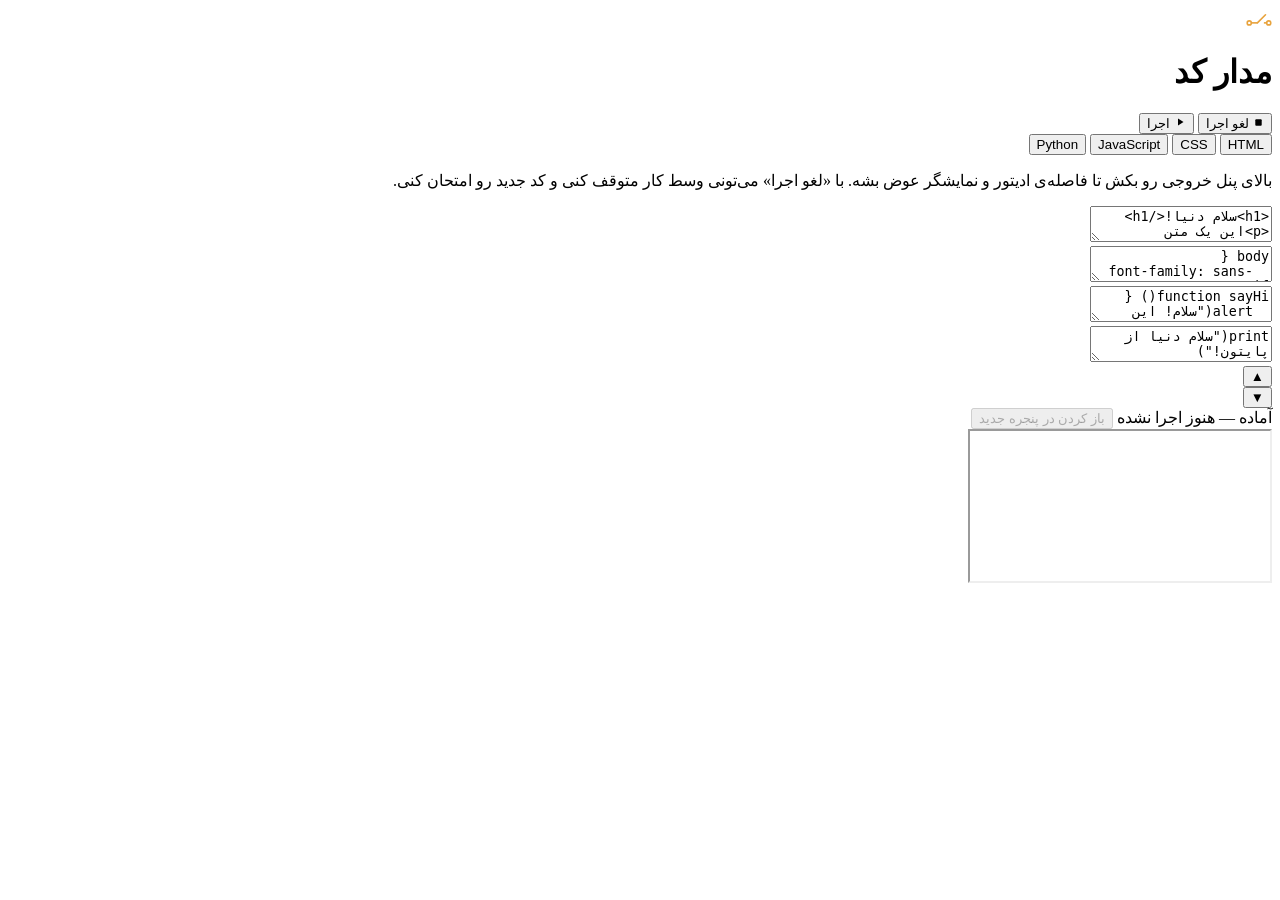
==== index.html @ 6c0ce235 "Update index.html" ====
<!DOCTYPE html>
<html lang="fa" dir="rtl">
<head>
<meta charset="UTF-8">
<meta name="viewport" content="width=device-width, initial-scale=1.0">
<title> Void Code </title>
<link rel="preconnect" href="https://fonts.googleapis.com">
<link rel="preconnect" href="https://fonts.gstatic.com" crossorigin>
<link href="https://fonts.googleapis.com/css2?family=Vazirmatn:wght@400;600;700&family=JetBrains+Mono:wght@400;600;700&display=swap" rel="stylesheet">
<link rel="stylesheet" href="style.css">
</head>
<body>
<div class="app">

  <div class="topbar">
    <div class="brand">
      <svg width="26" height="20" viewBox="0 0 32 20" fill="none" xmlns="http://www.w3.org/2000/svg">
        <circle cx="4" cy="16" r="2.5" stroke="#e8a33d" stroke-width="2"/>
        <circle cx="28" cy="16" r="2.5" stroke="#e8a33d" stroke-width="2"/>
        <line x1="6.5" y1="16" x2="14" y2="16" stroke="#e8a33d" stroke-width="2"/>
        <line x1="22" y1="16" x2="25.5" y2="16" stroke="#e8a33d" stroke-width="2"/>
        <line x1="14" y1="16" x2="24" y2="6" stroke="#e8a33d" stroke-width="2" stroke-linecap="round"/>
      </svg>
      <h1>مدار کد</h1>
    </div>
    <div class="actions">
      <button class="cancel-btn" id="cancelBtn">
        <svg width="11" height="11" viewBox="0 0 24 24" fill="currentColor"><rect x="5" y="5" width="14" height="14" rx="2"/></svg>
        لغو اجرا
      </button>
      <button class="run-btn" id="runBtn">
        <svg width="12" height="12" viewBox="0 0 24 24" fill="currentColor"><path d="M8 5v14l11-7z"/></svg>
        اجرا
      </button>
    </div>
  </div>

  <div class="layout">

    <div class="rail" id="rail">
      <button class="rail-tab active" data-lang="html">
        <span class="dot" id="dot-html"></span> HTML
      </button>
      <button class="rail-tab" data-lang="css">
        <span class="dot" id="dot-css"></span> CSS
      </button>
      <button class="rail-tab" data-lang="js">
        <span class="dot" id="dot-js"></span> JavaScript
      </button>
      <button class="rail-tab" data-lang="python">
        <span class="dot" id="dot-python"></span> Python
      </button>
      <p class="rail-note">بالای پنل خروجی رو بکش تا فاصله‌ی ادیتور و نمایشگر عوض بشه. با «لغو اجرا» می‌تونی وسط کار متوقف کنی و کد جدید رو امتحان کنی.</p>
    </div>

    <div class="workspace">

      <div class="editor-region">
        <div class="editor-pane active" id="pane-html">
          <textarea class="code-input" id="editor-html" spellcheck="false">&lt;h1&gt;سلام دنیا!&lt;/h1&gt;
&lt;p&gt;این یک متن نمونه‌ست.&lt;/p&gt;
&lt;button onclick="sayHi()"&gt;کلیک کن&lt;/button&gt;</textarea>
        </div>

        <div class="editor-pane" id="pane-css">
          <textarea class="code-input" id="editor-css" spellcheck="false">body {
  font-family: sans-serif;
  background: #f4f4fb;
  color: #22223b;
  padding: 24px;
  text-align: center;
}
h1 { color: #e8a33d; }
button {
  background: #e8a33d;
  color: #1a1305;
  border: none;
  padding: 10px 20px;
  border-radius: 6px;
  cursor: pointer;
  font-weight: bold;
}</textarea>
        </div>

        <div class="editor-pane" id="pane-js">
          <textarea class="code-input" id="editor-js" spellcheck="false">function sayHi() {
  alert("سلام! این پیام از جاوااسکریپت اومد.");
}
console.log("صفحه لود شد");</textarea>
        </div>

        <div class="editor-pane" id="pane-python">
          <textarea class="code-input" id="editor-python" spellcheck="false">print("سلام دنیا از پایتون!")

for i in range(5):
    print("i =", i)</textarea>
        </div>
      </div>

      <div class="divider" id="divider">
        <button class="resize-step-btn" id="growOutputBtn" type="button" title="بزرگ‌تر کردن نمایشگر" aria-label="بزرگ‌تر کردن نمایشگر">▲</button>
        <div class="divider-hit" id="dividerHit"></div>
        <button class="resize-step-btn" id="shrinkOutputBtn" type="button" title="بزرگ‌تر کردن ادیتور" aria-label="بزرگ‌تر کردن ادیتور">▼</button>
      </div>

      <div class="output-region">
        <div class="output-header">
          <span class="status-label" id="statusLabel">
            <span class="dot" id="dot-status"></span> آماده — هنوز اجرا نشده
          </span>
          <button class="icon-btn" id="openWindowBtn" disabled>باز کردن در پنجره جدید</button>
        </div>
        <div class="output-body">
          <div class="placeholder" id="placeholder"></div>
          <iframe class="preview-frame" id="previewFrame" sandbox="allow-scripts allow-modals allow-forms"></iframe>
          <div class="console-box" id="consoleBox"></div>
          <div class="error-list" id="errorList"></div>
        </div>
      </div>

    </div>

  </div>

</div>

<script src="script.js"></script>
</body>
</html>
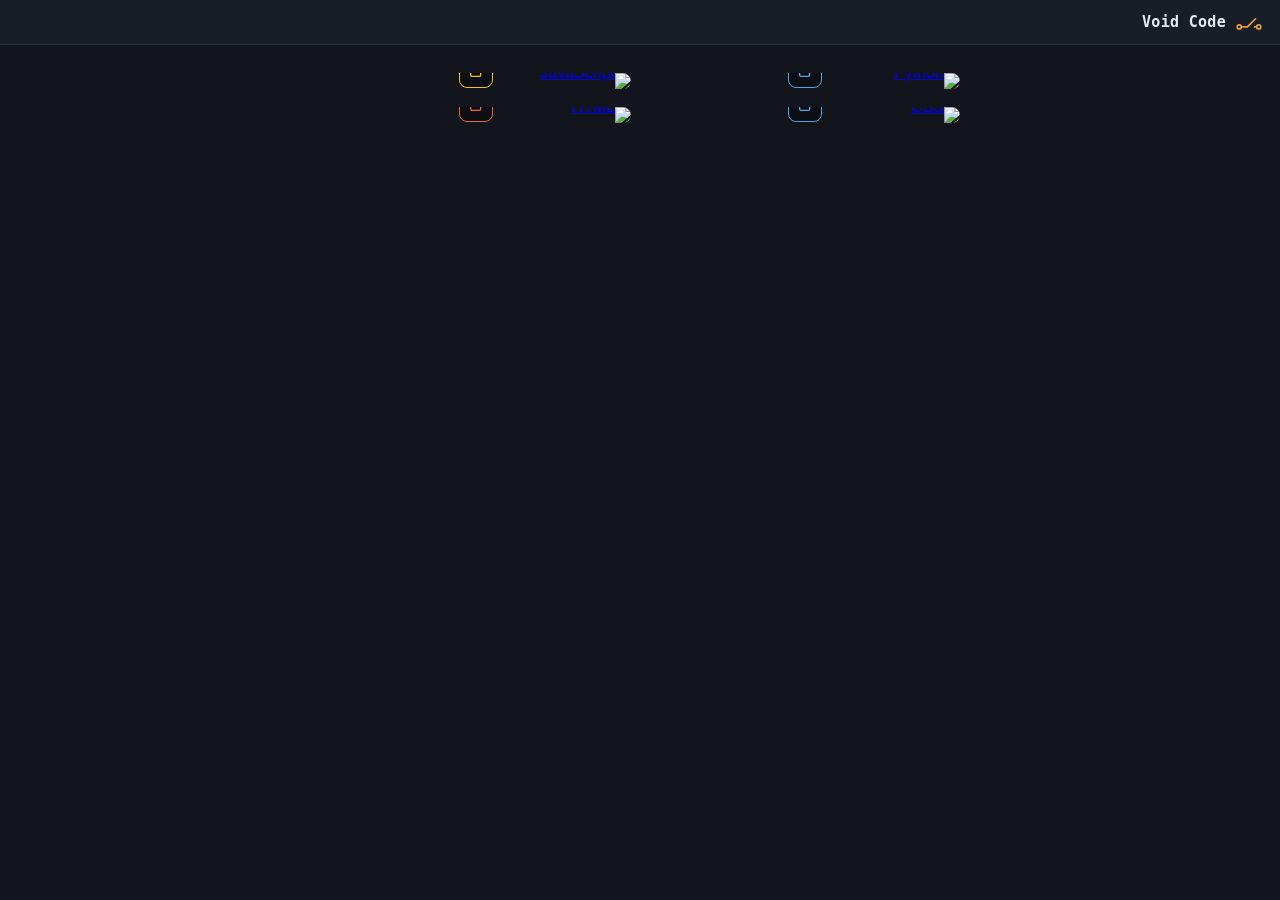
==== commit a6fc180c: "Add files via upload" ====
--- a/index.html
+++ b/index.html
@@ -3,14 +3,14 @@
 <head>
 <meta charset="UTF-8">
 <meta name="viewport" content="width=device-width, initial-scale=1.0">
-<title> Void Code </title>
+<title>Void Code</title>
 <link rel="preconnect" href="https://fonts.googleapis.com">
 <link rel="preconnect" href="https://fonts.gstatic.com" crossorigin>
 <link href="https://fonts.googleapis.com/css2?family=Vazirmatn:wght@400;600;700&family=JetBrains+Mono:wght@400;600;700&display=swap" rel="stylesheet">
 <link rel="stylesheet" href="style.css">
 </head>
 <body>
-<div class="app">
+<div class="app home-app">
 
   <div class="topbar">
     <div class="brand">
@@ -21,109 +21,44 @@
         <line x1="22" y1="16" x2="25.5" y2="16" stroke="#e8a33d" stroke-width="2"/>
         <line x1="14" y1="16" x2="24" y2="6" stroke="#e8a33d" stroke-width="2" stroke-linecap="round"/>
       </svg>
-      <h1>مدار کد</h1>
-    </div>
-    <div class="actions">
-      <button class="cancel-btn" id="cancelBtn">
-        <svg width="11" height="11" viewBox="0 0 24 24" fill="currentColor"><rect x="5" y="5" width="14" height="14" rx="2"/></svg>
-        لغو اجرا
-      </button>
-      <button class="run-btn" id="runBtn">
-        <svg width="12" height="12" viewBox="0 0 24 24" fill="currentColor"><path d="M8 5v14l11-7z"/></svg>
-        اجرا
-      </button>
+      <h1>Void Code</h1>
     </div>
   </div>
 
-  <div class="layout">
+  <div class="home-body">
+    <div class="lang-grid">
 
-    <div class="rail" id="rail">
-      <button class="rail-tab active" data-lang="html">
-        <span class="dot" id="dot-html"></span> HTML
-      </button>
-      <button class="rail-tab" data-lang="css">
-        <span class="dot" id="dot-css"></span> CSS
-      </button>
-      <button class="rail-tab" data-lang="js">
-        <span class="dot" id="dot-js"></span> JavaScript
-      </button>
-      <button class="rail-tab" data-lang="python">
-        <span class="dot" id="dot-python"></span> Python
-      </button>
-      <p class="rail-note">بالای پنل خروجی رو بکش تا فاصله‌ی ادیتور و نمایشگر عوض بشه. با «لغو اجرا» می‌تونی وسط کار متوقف کنی و کد جدید رو امتحان کنی.</p>
-    </div>
+      <a class="lang-card card-python" href="python.html" aria-label="شروع کدنویسی پایتون">
+        <img src="pic/python.png" alt="Python" loading="eager">
+        <span class="card-btn" aria-hidden="true">
+          <svg width="16" height="16" viewBox="0 0 24 24" fill="none"><path d="M14 4h6v6M20 4l-8 8M9 5H6a2 2 0 0 0-2 2v11a2 2 0 0 0 2 2h11a2 2 0 0 0 2-2v-3" stroke="currentColor" stroke-width="2" stroke-linecap="round" stroke-linejoin="round"/></svg>
+        </span>
+      </a>
 
-    <div class="workspace">
+      <a class="lang-card card-js" href="javascript.html" aria-label="شروع کدنویسی جاوااسکریپت">
+        <img src="pic/javascript.png" alt="JavaScript" loading="eager">
+        <span class="card-btn" aria-hidden="true">
+          <svg width="16" height="16" viewBox="0 0 24 24" fill="none"><path d="M14 4h6v6M20 4l-8 8M9 5H6a2 2 0 0 0-2 2v11a2 2 0 0 0 2 2h11a2 2 0 0 0 2-2v-3" stroke="currentColor" stroke-width="2" stroke-linecap="round" stroke-linejoin="round"/></svg>
+        </span>
+      </a>
 
-      <div class="editor-region">
-        <div class="editor-pane active" id="pane-html">
-          <textarea class="code-input" id="editor-html" spellcheck="false">&lt;h1&gt;سلام دنیا!&lt;/h1&gt;
-&lt;p&gt;این یک متن نمونه‌ست.&lt;/p&gt;
-&lt;button onclick="sayHi()"&gt;کلیک کن&lt;/button&gt;</textarea>
-        </div>
+      <a class="lang-card card-css" href="css.html" aria-label="شروع کدنویسی CSS">
+        <img src="pic/css.png" alt="CSS" loading="eager">
+        <span class="card-btn" aria-hidden="true">
+          <svg width="16" height="16" viewBox="0 0 24 24" fill="none"><path d="M14 4h6v6M20 4l-8 8M9 5H6a2 2 0 0 0-2 2v11a2 2 0 0 0 2 2h11a2 2 0 0 0 2-2v-3" stroke="currentColor" stroke-width="2" stroke-linecap="round" stroke-linejoin="round"/></svg>
+        </span>
+      </a>
 
-        <div class="editor-pane" id="pane-css">
-          <textarea class="code-input" id="editor-css" spellcheck="false">body {
-  font-family: sans-serif;
-  background: #f4f4fb;
-  color: #22223b;
-  padding: 24px;
-  text-align: center;
-}
-h1 { color: #e8a33d; }
-button {
-  background: #e8a33d;
-  color: #1a1305;
-  border: none;
-  padding: 10px 20px;
-  border-radius: 6px;
-  cursor: pointer;
-  font-weight: bold;
-}</textarea>
-        </div>
-
-        <div class="editor-pane" id="pane-js">
-          <textarea class="code-input" id="editor-js" spellcheck="false">function sayHi() {
-  alert("سلام! این پیام از جاوااسکریپت اومد.");
-}
-console.log("صفحه لود شد");</textarea>
-        </div>
-
-        <div class="editor-pane" id="pane-python">
-          <textarea class="code-input" id="editor-python" spellcheck="false">print("سلام دنیا از پایتون!")
-
-for i in range(5):
-    print("i =", i)</textarea>
-        </div>
-      </div>
-
-      <div class="divider" id="divider">
-        <button class="resize-step-btn" id="growOutputBtn" type="button" title="بزرگ‌تر کردن نمایشگر" aria-label="بزرگ‌تر کردن نمایشگر">▲</button>
-        <div class="divider-hit" id="dividerHit"></div>
-        <button class="resize-step-btn" id="shrinkOutputBtn" type="button" title="بزرگ‌تر کردن ادیتور" aria-label="بزرگ‌تر کردن ادیتور">▼</button>
-      </div>
-
-      <div class="output-region">
-        <div class="output-header">
-          <span class="status-label" id="statusLabel">
-            <span class="dot" id="dot-status"></span> آماده — هنوز اجرا نشده
-          </span>
-          <button class="icon-btn" id="openWindowBtn" disabled>باز کردن در پنجره جدید</button>
-        </div>
-        <div class="output-body">
-          <div class="placeholder" id="placeholder"></div>
-          <iframe class="preview-frame" id="previewFrame" sandbox="allow-scripts allow-modals allow-forms"></iframe>
-          <div class="console-box" id="consoleBox"></div>
-          <div class="error-list" id="errorList"></div>
-        </div>
-      </div>
+      <a class="lang-card card-html" href="html.html" aria-label="شروع کدنویسی HTML">
+        <img src="pic/html.png" alt="HTML" loading="eager">
+        <span class="card-btn" aria-hidden="true">
+          <svg width="16" height="16" viewBox="0 0 24 24" fill="none"><path d="M14 4h6v6M20 4l-8 8M9 5H6a2 2 0 0 0-2 2v11a2 2 0 0 0 2 2h11a2 2 0 0 0 2-2v-3" stroke="currentColor" stroke-width="2" stroke-linecap="round" stroke-linejoin="round"/></svg>
+        </span>
+      </a>
 
     </div>
-
   </div>
 
 </div>
-
-<script src="script.js"></script>
 </body>
 </html>
--- a/style.css
+++ b/style.css
@@ -0,0 +1,464 @@
+/* ===== Tokens ===== */
+:root {
+  --bg: #12151c;
+  --panel: #191d27;
+  --panel-inset: #0d0f15;
+  --border: #2a3142;
+  --text: #e7eaf2;
+  --text-dim: #7c8494;
+  --accent: #e8a33d;
+  --accent-dim: #6b5730;
+  --live: #3ddc84;
+  --trip: #ff5c5c;
+  --font-ui: 'Vazirmatn', 'Segoe UI', Tahoma, sans-serif;
+  --font-mono: 'JetBrains Mono', 'Consolas', monospace;
+}
+
+* { box-sizing: border-box; }
+
+html, body {
+  margin: 0;
+  padding: 0;
+  height: 100%;
+  background: var(--bg);
+  color: var(--text);
+  font-family: var(--font-ui);
+  overflow: hidden;
+}
+
+button, input, textarea { font-family: inherit; }
+
+*:focus-visible {
+  outline: 2px solid var(--accent);
+  outline-offset: 2px;
+}
+*:focus:not(:focus-visible) { outline: none; }
+
+@media (prefers-reduced-motion: reduce) {
+  * { transition: none !important; animation: none !important; }
+}
+
+/* ===== App shell ===== */
+.app {
+  display: flex;
+  flex-direction: column;
+  height: 100vh;
+}
+
+/* ===== Top bar ===== */
+.topbar {
+  display: flex;
+  align-items: center;
+  justify-content: space-between;
+  padding: 12px 18px;
+  background: var(--panel);
+  border-bottom: 1px solid var(--border);
+  flex-shrink: 0;
+  gap: 12px;
+}
+
+.brand {
+  display: flex;
+  align-items: center;
+  gap: 10px;
+  min-width: 0;
+}
+
+.brand svg { flex-shrink: 0; }
+
+.brand h1 {
+  font-family: var(--font-mono);
+  font-size: 15px;
+  font-weight: 700;
+  letter-spacing: 0.02em;
+  margin: 0;
+  color: var(--text);
+  white-space: nowrap;
+}
+
+.actions {
+  display: flex;
+  align-items: center;
+  gap: 10px;
+  flex-shrink: 0;
+}
+
+.run-btn, .cancel-btn {
+  display: flex;
+  align-items: center;
+  gap: 8px;
+  border: none;
+  padding: 10px 20px;
+  border-radius: 6px;
+  font-family: var(--font-mono);
+  font-size: 13.5px;
+  font-weight: 700;
+  letter-spacing: 0.02em;
+  cursor: pointer;
+  white-space: nowrap;
+}
+
+.run-btn {
+  background: var(--accent);
+  color: #1a1305;
+  box-shadow: 0 1px 0 rgba(255,255,255,0.25) inset, 0 2px 6px rgba(232,163,61,0.25);
+  transition: transform 0.1s ease, box-shadow 0.15s ease;
+}
+
+.run-btn:hover { box-shadow: 0 1px 0 rgba(255,255,255,0.3) inset, 0 3px 10px rgba(232,163,61,0.4); }
+.run-btn:active { transform: translateY(1px); }
+
+.cancel-btn {
+  display: none;
+  background: transparent;
+  color: var(--trip);
+  border: 1px solid rgba(255,92,92,0.4);
+  transition: background 0.15s ease, transform 0.1s ease;
+}
+
+.cancel-btn.visible { display: flex; }
+.cancel-btn:hover { background: rgba(255,92,92,0.1); }
+.cancel-btn:active { transform: translateY(1px); }
+
+/* ===== Layout: rail + workspace ===== */
+.layout {
+  flex: 1;
+  display: flex;
+  min-height: 0;
+  overflow: hidden;
+}
+
+.dot {
+  width: 8px;
+  height: 8px;
+  border-radius: 50%;
+  background: var(--border);
+  flex-shrink: 0;
+  transition: background 0.2s ease, box-shadow 0.2s ease;
+}
+
+.dot.live { background: var(--live); box-shadow: 0 0 6px rgba(61,220,132,0.7); }
+.dot.trip { background: var(--trip); box-shadow: 0 0 6px rgba(255,92,92,0.7); }
+
+/* ===== Home button (top bar, returns to the language grid) ===== */
+.home-btn {
+  display: flex;
+  align-items: center;
+  justify-content: center;
+  width: 32px;
+  height: 32px;
+  flex-shrink: 0;
+  background: transparent;
+  border: 1px solid transparent;
+  border-radius: 6px;
+  cursor: pointer;
+  padding: 0;
+  transition: background 0.15s ease, border-color 0.15s ease;
+}
+
+.home-btn:hover { background: rgba(232,163,61,0.1); border-color: var(--accent-dim); }
+.home-btn:active { transform: translateY(1px); }
+
+/* ===== Workspace ===== */
+.workspace {
+  flex: 1;
+  display: flex;
+  flex-direction: column;
+  min-height: 0;
+  min-width: 0;
+}
+
+.editor-region {
+  flex: 1;
+  display: flex;
+  min-height: 0;
+}
+
+.editor-pane {
+  display: none;
+  flex: 1;
+  min-height: 0;
+}
+
+.editor-pane.active { display: flex; }
+
+.code-input {
+  flex: 1;
+  resize: none;
+  border: none;
+  outline: none;
+  background: var(--panel-inset);
+  color: var(--text);
+  font-family: var(--font-mono);
+  font-size: 14px;
+  line-height: 1.65;
+  padding: 16px 18px;
+  direction: ltr;
+  text-align: left;
+  tab-size: 2;
+}
+
+.code-input:focus-visible { outline: none; box-shadow: inset 0 0 0 2px var(--accent-dim); }
+
+/* ===== Divider (draggable resize handle + tap-to-step buttons) ===== */
+.divider {
+  height: 26px;
+  display: flex;
+  align-items: center;
+  justify-content: space-between;
+  gap: 8px;
+  padding: 0 10px;
+  background: var(--panel);
+  border-top: 1px solid var(--border);
+  border-bottom: 1px solid var(--border);
+  cursor: row-resize;
+  flex-shrink: 0;
+}
+
+.divider-hit {
+  flex: 1;
+  height: 100%;
+  display: flex;
+  align-items: center;
+  justify-content: center;
+  touch-action: none;
+}
+
+.divider-hit::after {
+  content: "";
+  width: 36px;
+  height: 4px;
+  background: var(--border);
+  border-radius: 2px;
+  transition: background 0.15s ease, width 0.15s ease;
+}
+
+.divider:hover .divider-hit::after { background: var(--accent-dim); }
+.divider.dragging .divider-hit::after { background: var(--accent); width: 48px; }
+
+.resize-step-btn {
+  flex-shrink: 0;
+  width: 30px;
+  height: 20px;
+  display: flex;
+  align-items: center;
+  justify-content: center;
+  background: var(--panel-inset);
+  border: 1px solid var(--border);
+  border-radius: 4px;
+  color: var(--text-dim);
+  font-size: 10px;
+  line-height: 1;
+  cursor: pointer;
+  padding: 0;
+  touch-action: manipulation;
+}
+
+.resize-step-btn:hover { color: var(--text); border-color: var(--accent-dim); }
+.resize-step-btn:active { background: var(--accent-dim); color: var(--text); }
+
+/* ===== Output region ===== */
+.output-region {
+  display: flex;
+  flex-direction: column;
+  background: var(--panel);
+  flex-basis: 42%;
+  flex-shrink: 0;
+  min-height: 90px;
+}
+
+.output-header {
+  display: flex;
+  align-items: center;
+  justify-content: space-between;
+  padding: 9px 16px;
+  border-bottom: 1px solid var(--border);
+  font-size: 12px;
+  color: var(--text-dim);
+  flex-shrink: 0;
+}
+
+.output-header .status-label {
+  display: flex;
+  align-items: center;
+  gap: 7px;
+  font-family: var(--font-mono);
+}
+
+.icon-btn {
+  background: transparent;
+  border: 1px solid var(--border);
+  color: var(--text-dim);
+  border-radius: 5px;
+  padding: 5px 11px;
+  font-size: 11px;
+  cursor: pointer;
+  font-family: var(--font-ui);
+}
+
+.icon-btn:hover { color: var(--text); border-color: var(--accent); }
+.icon-btn:disabled { opacity: 0.35; cursor: default; }
+.icon-btn:disabled:hover { color: var(--text-dim); border-color: var(--border); }
+
+.output-body {
+  flex: 1;
+  min-height: 0;
+  position: relative;
+  background: var(--panel-inset);
+}
+
+.preview-frame {
+  width: 100%;
+  height: 100%;
+  border: none;
+  background: white;
+  display: none;
+}
+
+.console-box {
+  width: 100%;
+  height: 100%;
+  overflow-y: auto;
+  padding: 16px 18px;
+  font-family: var(--font-mono);
+  font-size: 13px;
+  line-height: 1.75;
+  color: var(--text);
+  white-space: pre-wrap;
+  direction: ltr;
+  text-align: left;
+  display: none;
+}
+
+.placeholder {
+  height: 100%;
+  display: none;
+  align-items: center;
+  justify-content: center;
+  text-align: center;
+  padding: 24px;
+  color: var(--text-dim);
+  font-size: 13px;
+  line-height: 2;
+}
+
+.placeholder strong { color: var(--text); }
+
+/* ===== Error card(s) ===== */
+.error-list {
+  height: 100%;
+  overflow-y: auto;
+  padding: 16px;
+  display: none;
+  flex-direction: column;
+  gap: 10px;
+}
+
+.error-card {
+  background: rgba(255,92,92,0.08);
+  border: 1px solid rgba(255,92,92,0.35);
+  border-radius: 8px;
+  padding: 12px 14px;
+}
+
+.error-card .tag {
+  display: inline-block;
+  font-family: var(--font-mono);
+  font-size: 11px;
+  font-weight: 700;
+  letter-spacing: 0.03em;
+  color: var(--trip);
+  background: rgba(255,92,92,0.15);
+  border-radius: 4px;
+  padding: 2px 8px;
+  margin-bottom: 8px;
+}
+
+.error-card p {
+  margin: 0;
+  font-size: 13.5px;
+  line-height: 1.85;
+  color: var(--text);
+}
+
+.error-card code {
+  font-family: var(--font-mono);
+  background: rgba(255,255,255,0.06);
+  border-radius: 3px;
+  padding: 1px 5px;
+  direction: ltr;
+  display: inline-block;
+  unicode-bidi: embed;
+}
+
+::-webkit-scrollbar { width: 9px; height: 9px; }
+::-webkit-scrollbar-track { background: transparent; }
+::-webkit-scrollbar-thumb { background: var(--border); border-radius: 5px; }
+::-webkit-scrollbar-thumb:hover { background: var(--accent-dim); }
+
+/* ===== Responsive ===== */
+@media (max-width: 720px) {
+  .layout { flex-direction: column; }
+  .output-region { flex-basis: 46%; }
+}
+
+/* ===== صفحه‌ی اصلی: گرید ۴ کارت زبون ===== */
+.home-body {
+  flex: 1;
+  min-height: 0;
+  overflow-y: auto;
+  display: flex;
+  justify-content: center;
+  padding: 28px 20px 40px;
+}
+
+.lang-grid {
+  width: 100%;
+  max-width: 640px;
+  display: grid;
+  grid-template-columns: 1fr 1fr;
+  gap: 18px;
+  align-content: start;
+}
+
+.lang-card {
+  position: relative;
+  display: block;
+  border-radius: 18px;
+  overflow: hidden;
+  line-height: 0;
+  transition: transform 0.15s ease, filter 0.15s ease;
+}
+
+.lang-card:hover, .lang-card:focus-visible { transform: translateY(-2px); filter: brightness(1.06); }
+.lang-card:active { transform: translateY(0); filter: brightness(0.97); }
+
+.lang-card img {
+  width: 100%;
+  height: auto;
+  display: block;
+}
+
+.card-btn {
+  position: absolute;
+  left: 50%;
+  bottom: 9%;
+  transform: translateX(-50%);
+  width: 34px;
+  height: 34px;
+  display: flex;
+  align-items: center;
+  justify-content: center;
+  border-radius: 8px;
+  background: rgba(10,12,18,0.55);
+  border: 1.5px solid currentColor;
+  backdrop-filter: blur(2px);
+}
+
+.card-python .card-btn, .card-css .card-btn { color: #4da8e0; }
+.card-js .card-btn { color: #f0c419; }
+.card-html .card-btn { color: #ec6a35; }
+
+@media (max-width: 380px) {
+  .lang-grid { grid-template-columns: 1fr; max-width: 320px; }
+}
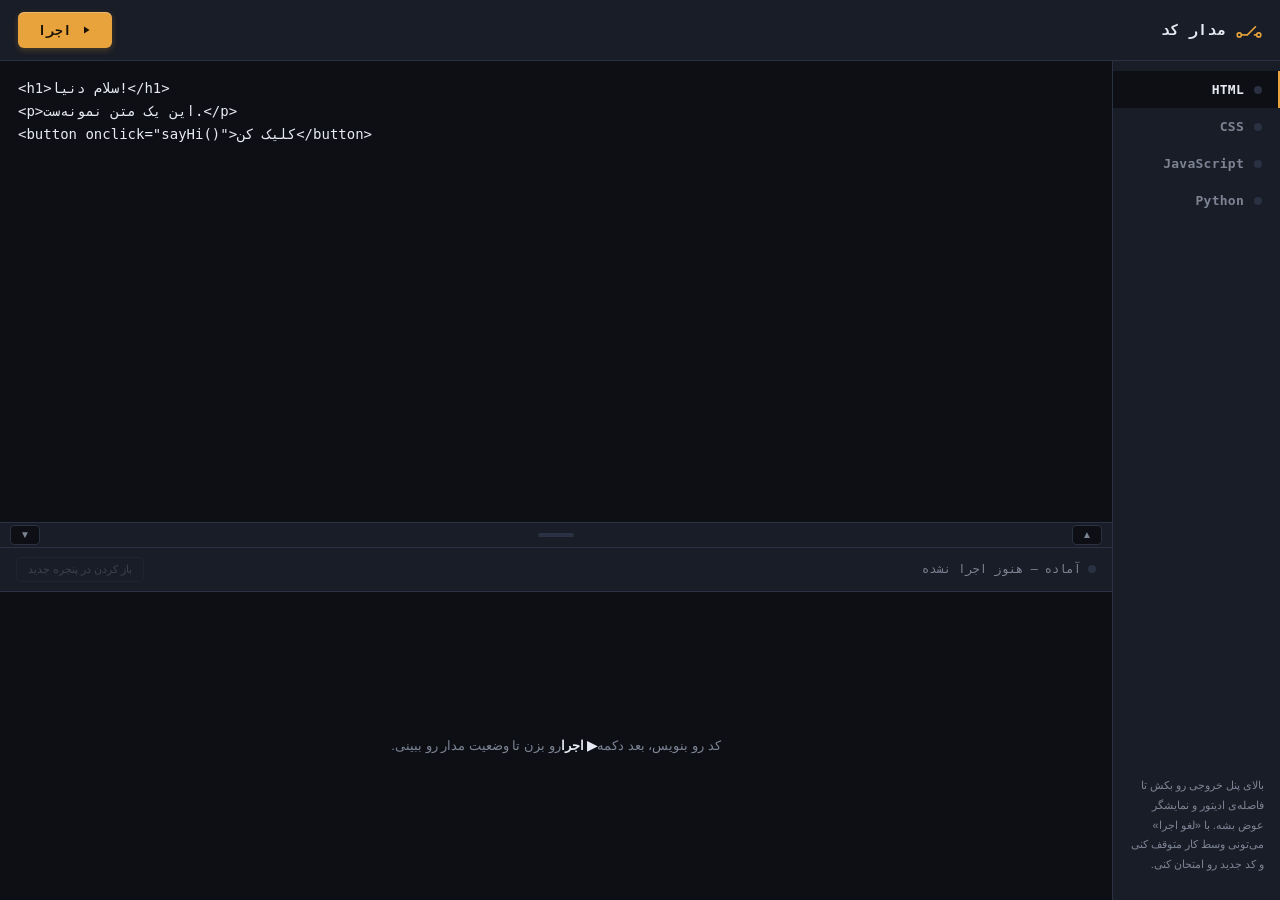
==== commit c127abca: "Add files via upload" ====
--- a/index.html
+++ b/index.html
@@ -3,14 +3,14 @@
 <head>
 <meta charset="UTF-8">
 <meta name="viewport" content="width=device-width, initial-scale=1.0">
-<title>Void Code</title>
+<title>مدار کد</title>
 <link rel="preconnect" href="https://fonts.googleapis.com">
 <link rel="preconnect" href="https://fonts.gstatic.com" crossorigin>
 <link href="https://fonts.googleapis.com/css2?family=Vazirmatn:wght@400;600;700&family=JetBrains+Mono:wght@400;600;700&display=swap" rel="stylesheet">
 <link rel="stylesheet" href="style.css">
 </head>
 <body>
-<div class="app home-app">
+<div class="app">
 
   <div class="topbar">
     <div class="brand">
@@ -21,44 +21,109 @@
         <line x1="22" y1="16" x2="25.5" y2="16" stroke="#e8a33d" stroke-width="2"/>
         <line x1="14" y1="16" x2="24" y2="6" stroke="#e8a33d" stroke-width="2" stroke-linecap="round"/>
       </svg>
-      <h1>Void Code</h1>
+      <h1>مدار کد</h1>
+    </div>
+    <div class="actions">
+      <button class="cancel-btn" id="cancelBtn">
+        <svg width="11" height="11" viewBox="0 0 24 24" fill="currentColor"><rect x="5" y="5" width="14" height="14" rx="2"/></svg>
+        لغو اجرا
+      </button>
+      <button class="run-btn" id="runBtn">
+        <svg width="12" height="12" viewBox="0 0 24 24" fill="currentColor"><path d="M8 5v14l11-7z"/></svg>
+        اجرا
+      </button>
     </div>
   </div>
 
-  <div class="home-body">
-    <div class="lang-grid">
+  <div class="layout">
 
-      <a class="lang-card card-python" href="python.html" aria-label="شروع کدنویسی پایتون">
-        <img src="pic/python.png" alt="Python" loading="eager">
-        <span class="card-btn" aria-hidden="true">
-          <svg width="16" height="16" viewBox="0 0 24 24" fill="none"><path d="M14 4h6v6M20 4l-8 8M9 5H6a2 2 0 0 0-2 2v11a2 2 0 0 0 2 2h11a2 2 0 0 0 2-2v-3" stroke="currentColor" stroke-width="2" stroke-linecap="round" stroke-linejoin="round"/></svg>
-        </span>
-      </a>
+    <div class="rail" id="rail">
+      <button class="rail-tab active" data-lang="html">
+        <span class="dot" id="dot-html"></span> HTML
+      </button>
+      <button class="rail-tab" data-lang="css">
+        <span class="dot" id="dot-css"></span> CSS
+      </button>
+      <button class="rail-tab" data-lang="js">
+        <span class="dot" id="dot-js"></span> JavaScript
+      </button>
+      <button class="rail-tab" data-lang="python">
+        <span class="dot" id="dot-python"></span> Python
+      </button>
+      <p class="rail-note">بالای پنل خروجی رو بکش تا فاصله‌ی ادیتور و نمایشگر عوض بشه. با «لغو اجرا» می‌تونی وسط کار متوقف کنی و کد جدید رو امتحان کنی.</p>
+    </div>
 
-      <a class="lang-card card-js" href="javascript.html" aria-label="شروع کدنویسی جاوااسکریپت">
-        <img src="pic/javascript.png" alt="JavaScript" loading="eager">
-        <span class="card-btn" aria-hidden="true">
-          <svg width="16" height="16" viewBox="0 0 24 24" fill="none"><path d="M14 4h6v6M20 4l-8 8M9 5H6a2 2 0 0 0-2 2v11a2 2 0 0 0 2 2h11a2 2 0 0 0 2-2v-3" stroke="currentColor" stroke-width="2" stroke-linecap="round" stroke-linejoin="round"/></svg>
-        </span>
-      </a>
+    <div class="workspace">
 
-      <a class="lang-card card-css" href="css.html" aria-label="شروع کدنویسی CSS">
-        <img src="pic/css.png" alt="CSS" loading="eager">
-        <span class="card-btn" aria-hidden="true">
-          <svg width="16" height="16" viewBox="0 0 24 24" fill="none"><path d="M14 4h6v6M20 4l-8 8M9 5H6a2 2 0 0 0-2 2v11a2 2 0 0 0 2 2h11a2 2 0 0 0 2-2v-3" stroke="currentColor" stroke-width="2" stroke-linecap="round" stroke-linejoin="round"/></svg>
-        </span>
-      </a>
+      <div class="editor-region">
+        <div class="editor-pane active" id="pane-html">
+          <textarea class="code-input" id="editor-html" spellcheck="false">&lt;h1&gt;سلام دنیا!&lt;/h1&gt;
+&lt;p&gt;این یک متن نمونه‌ست.&lt;/p&gt;
+&lt;button onclick="sayHi()"&gt;کلیک کن&lt;/button&gt;</textarea>
+        </div>
 
-      <a class="lang-card card-html" href="html.html" aria-label="شروع کدنویسی HTML">
-        <img src="pic/html.png" alt="HTML" loading="eager">
-        <span class="card-btn" aria-hidden="true">
-          <svg width="16" height="16" viewBox="0 0 24 24" fill="none"><path d="M14 4h6v6M20 4l-8 8M9 5H6a2 2 0 0 0-2 2v11a2 2 0 0 0 2 2h11a2 2 0 0 0 2-2v-3" stroke="currentColor" stroke-width="2" stroke-linecap="round" stroke-linejoin="round"/></svg>
-        </span>
-      </a>
+        <div class="editor-pane" id="pane-css">
+          <textarea class="code-input" id="editor-css" spellcheck="false">body {
+  font-family: sans-serif;
+  background: #f4f4fb;
+  color: #22223b;
+  padding: 24px;
+  text-align: center;
+}
+h1 { color: #e8a33d; }
+button {
+  background: #e8a33d;
+  color: #1a1305;
+  border: none;
+  padding: 10px 20px;
+  border-radius: 6px;
+  cursor: pointer;
+  font-weight: bold;
+}</textarea>
+        </div>
+
+        <div class="editor-pane" id="pane-js">
+          <textarea class="code-input" id="editor-js" spellcheck="false">function sayHi() {
+  alert("سلام! این پیام از جاوااسکریپت اومد.");
+}
+console.log("صفحه لود شد");</textarea>
+        </div>
+
+        <div class="editor-pane" id="pane-python">
+          <textarea class="code-input" id="editor-python" spellcheck="false">print("سلام دنیا از پایتون!")
+
+for i in range(5):
+    print("i =", i)</textarea>
+        </div>
+      </div>
+
+      <div class="divider" id="divider">
+        <button class="resize-step-btn" id="growOutputBtn" type="button" title="بزرگ‌تر کردن نمایشگر" aria-label="بزرگ‌تر کردن نمایشگر">▲</button>
+        <div class="divider-hit" id="dividerHit"></div>
+        <button class="resize-step-btn" id="shrinkOutputBtn" type="button" title="بزرگ‌تر کردن ادیتور" aria-label="بزرگ‌تر کردن ادیتور">▼</button>
+      </div>
+
+      <div class="output-region">
+        <div class="output-header">
+          <span class="status-label" id="statusLabel">
+            <span class="dot" id="dot-status"></span> آماده — هنوز اجرا نشده
+          </span>
+          <button class="icon-btn" id="openWindowBtn" disabled>باز کردن در پنجره جدید</button>
+        </div>
+        <div class="output-body">
+          <div class="placeholder" id="placeholder"></div>
+          <iframe class="preview-frame" id="previewFrame" sandbox="allow-scripts allow-modals allow-forms"></iframe>
+          <div class="console-box" id="consoleBox"></div>
+          <div class="error-list" id="errorList"></div>
+        </div>
+      </div>
 
     </div>
+
   </div>
 
 </div>
+
+<script src="script.js"></script>
 </body>
 </html>
--- a/style.css
+++ b/style.css
@@ -128,6 +128,41 @@
   overflow: hidden;
 }
 
+.rail {
+  display: flex;
+  flex-direction: column;
+  background: var(--panel);
+  border-left: 1px solid var(--border);
+  width: 168px;
+  flex-shrink: 0;
+  padding: 10px 0;
+}
+
+.rail-tab {
+  display: flex;
+  align-items: center;
+  gap: 10px;
+  padding: 11px 16px;
+  background: transparent;
+  border: none;
+  color: var(--text-dim);
+  font-family: var(--font-mono);
+  font-size: 13px;
+  font-weight: 600;
+  letter-spacing: 0.02em;
+  cursor: pointer;
+  text-align: right;
+  border-right: 2px solid transparent;
+}
+
+.rail-tab:hover { color: var(--text); background: rgba(255,255,255,0.03); }
+
+.rail-tab.active {
+  color: var(--text);
+  background: var(--panel-inset);
+  border-right: 2px solid var(--accent);
+}
+
 .dot {
   width: 8px;
   height: 8px;
@@ -140,24 +175,13 @@
 .dot.live { background: var(--live); box-shadow: 0 0 6px rgba(61,220,132,0.7); }
 .dot.trip { background: var(--trip); box-shadow: 0 0 6px rgba(255,92,92,0.7); }
 
-/* ===== Home button (top bar, returns to the language grid) ===== */
-.home-btn {
-  display: flex;
-  align-items: center;
-  justify-content: center;
-  width: 32px;
-  height: 32px;
-  flex-shrink: 0;
-  background: transparent;
-  border: 1px solid transparent;
-  border-radius: 6px;
-  cursor: pointer;
-  padding: 0;
-  transition: background 0.15s ease, border-color 0.15s ease;
-}
-
-.home-btn:hover { background: rgba(232,163,61,0.1); border-color: var(--accent-dim); }
-.home-btn:active { transform: translateY(1px); }
+.rail-note {
+  margin-top: auto;
+  padding: 12px 16px 4px;
+  font-size: 11px;
+  color: var(--text-dim);
+  line-height: 1.8;
+}
 
 /* ===== Workspace ===== */
 .workspace {
@@ -399,66 +423,22 @@
 /* ===== Responsive ===== */
 @media (max-width: 720px) {
   .layout { flex-direction: column; }
+  .rail {
+    flex-direction: row;
+    width: 100%;
+    border-left: none;
+    border-bottom: 1px solid var(--border);
+    padding: 6px 8px;
+    overflow-x: auto;
+  }
+  .rail-tab {
+    border-right: none;
+    border-bottom: 2px solid transparent;
+    padding: 8px 12px;
+    white-space: nowrap;
+  }
+  .rail-tab.active { border-bottom: 2px solid var(--accent); }
+  .rail-note { display: none; }
   .output-region { flex-basis: 46%; }
-}
-
-/* ===== صفحه‌ی اصلی: گرید ۴ کارت زبون ===== */
-.home-body {
-  flex: 1;
-  min-height: 0;
-  overflow-y: auto;
-  display: flex;
-  justify-content: center;
-  padding: 28px 20px 40px;
-}
-
-.lang-grid {
-  width: 100%;
-  max-width: 640px;
-  display: grid;
-  grid-template-columns: 1fr 1fr;
-  gap: 18px;
-  align-content: start;
-}
-
-.lang-card {
-  position: relative;
-  display: block;
-  border-radius: 18px;
-  overflow: hidden;
-  line-height: 0;
-  transition: transform 0.15s ease, filter 0.15s ease;
-}
-
-.lang-card:hover, .lang-card:focus-visible { transform: translateY(-2px); filter: brightness(1.06); }
-.lang-card:active { transform: translateY(0); filter: brightness(0.97); }
-
-.lang-card img {
-  width: 100%;
-  height: auto;
-  display: block;
-}
-
-.card-btn {
-  position: absolute;
-  left: 50%;
-  bottom: 9%;
-  transform: translateX(-50%);
-  width: 34px;
-  height: 34px;
-  display: flex;
-  align-items: center;
-  justify-content: center;
-  border-radius: 8px;
-  background: rgba(10,12,18,0.55);
-  border: 1.5px solid currentColor;
-  backdrop-filter: blur(2px);
-}
-
-.card-python .card-btn, .card-css .card-btn { color: #4da8e0; }
-.card-js .card-btn { color: #f0c419; }
-.card-html .card-btn { color: #ec6a35; }
-
-@media (max-width: 380px) {
-  .lang-grid { grid-template-columns: 1fr; max-width: 320px; }
-}
+  .brand h1 { display: none; }
+}
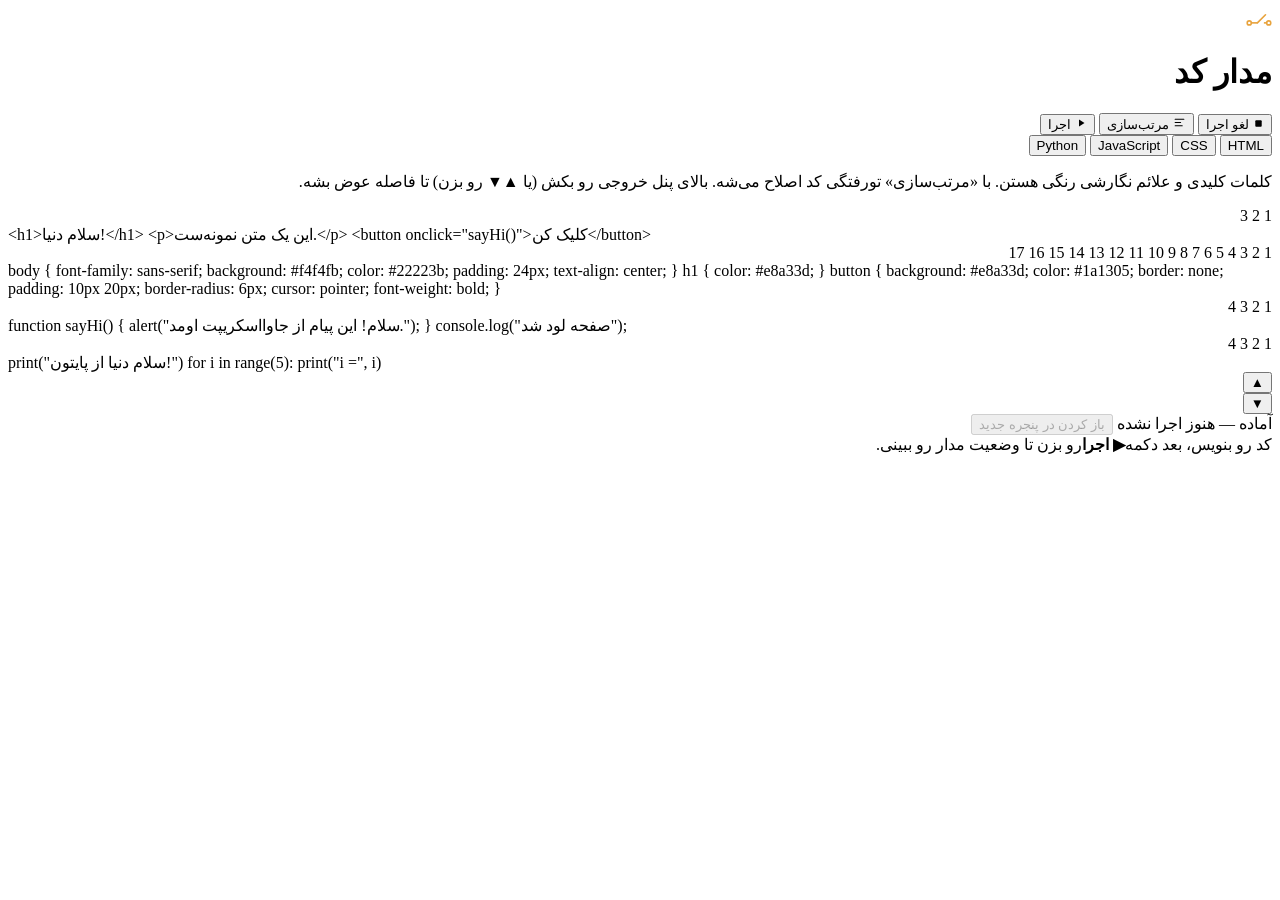
==== commit e3c73331: "Add files via upload" ====
--- a/index.html
+++ b/index.html
@@ -28,6 +28,10 @@
         <svg width="11" height="11" viewBox="0 0 24 24" fill="currentColor"><rect x="5" y="5" width="14" height="14" rx="2"/></svg>
         لغو اجرا
       </button>
+      <button class="format-btn" id="formatBtn" title="مرتب کردن کد">
+        <svg width="13" height="13" viewBox="0 0 24 24" fill="none" stroke="currentColor" stroke-width="2" stroke-linecap="round"><line x1="4" y1="6" x2="20" y2="6"/><line x1="4" y1="12" x2="14" y2="12"/><line x1="4" y1="18" x2="17" y2="18"/></svg>
+        مرتب‌سازی
+      </button>
       <button class="run-btn" id="runBtn">
         <svg width="12" height="12" viewBox="0 0 24 24" fill="currentColor"><path d="M8 5v14l11-7z"/></svg>
         اجرا
@@ -50,50 +54,38 @@
       <button class="rail-tab" data-lang="python">
         <span class="dot" id="dot-python"></span> Python
       </button>
-      <p class="rail-note">بالای پنل خروجی رو بکش تا فاصله‌ی ادیتور و نمایشگر عوض بشه. با «لغو اجرا» می‌تونی وسط کار متوقف کنی و کد جدید رو امتحان کنی.</p>
+      <p class="rail-note">کلمات کلیدی و علائم نگارشی رنگی هستن. با «مرتب‌سازی» تورفتگی کد اصلاح می‌شه. بالای پنل خروجی رو بکش (یا ▲▼ رو بزن) تا فاصله عوض بشه.</p>
     </div>
 
     <div class="workspace">
 
       <div class="editor-region">
         <div class="editor-pane active" id="pane-html">
-          <textarea class="code-input" id="editor-html" spellcheck="false">&lt;h1&gt;سلام دنیا!&lt;/h1&gt;
-&lt;p&gt;این یک متن نمونه‌ست.&lt;/p&gt;
-&lt;button onclick="sayHi()"&gt;کلیک کن&lt;/button&gt;</textarea>
+          <div class="editor-wrap">
+            <div class="line-numbers" id="ln-html"></div>
+            <div class="code-editor" id="editor-html"></div>
+          </div>
         </div>
 
         <div class="editor-pane" id="pane-css">
-          <textarea class="code-input" id="editor-css" spellcheck="false">body {
-  font-family: sans-serif;
-  background: #f4f4fb;
-  color: #22223b;
-  padding: 24px;
-  text-align: center;
-}
-h1 { color: #e8a33d; }
-button {
-  background: #e8a33d;
-  color: #1a1305;
-  border: none;
-  padding: 10px 20px;
-  border-radius: 6px;
-  cursor: pointer;
-  font-weight: bold;
-}</textarea>
+          <div class="editor-wrap">
+            <div class="line-numbers" id="ln-css"></div>
+            <div class="code-editor" id="editor-css"></div>
+          </div>
         </div>
 
         <div class="editor-pane" id="pane-js">
-          <textarea class="code-input" id="editor-js" spellcheck="false">function sayHi() {
-  alert("سلام! این پیام از جاوااسکریپت اومد.");
-}
-console.log("صفحه لود شد");</textarea>
+          <div class="editor-wrap">
+            <div class="line-numbers" id="ln-js"></div>
+            <div class="code-editor" id="editor-js"></div>
+          </div>
         </div>
 
         <div class="editor-pane" id="pane-python">
-          <textarea class="code-input" id="editor-python" spellcheck="false">print("سلام دنیا از پایتون!")
-
-for i in range(5):
-    print("i =", i)</textarea>
+          <div class="editor-wrap">
+            <div class="line-numbers" id="ln-python"></div>
+            <div class="code-editor" id="editor-python"></div>
+          </div>
         </div>
       </div>
 
@@ -124,6 +116,7 @@
 
 </div>
 
+<script src="editor.js"></script>
 <script src="script.js"></script>
 </body>
 </html>
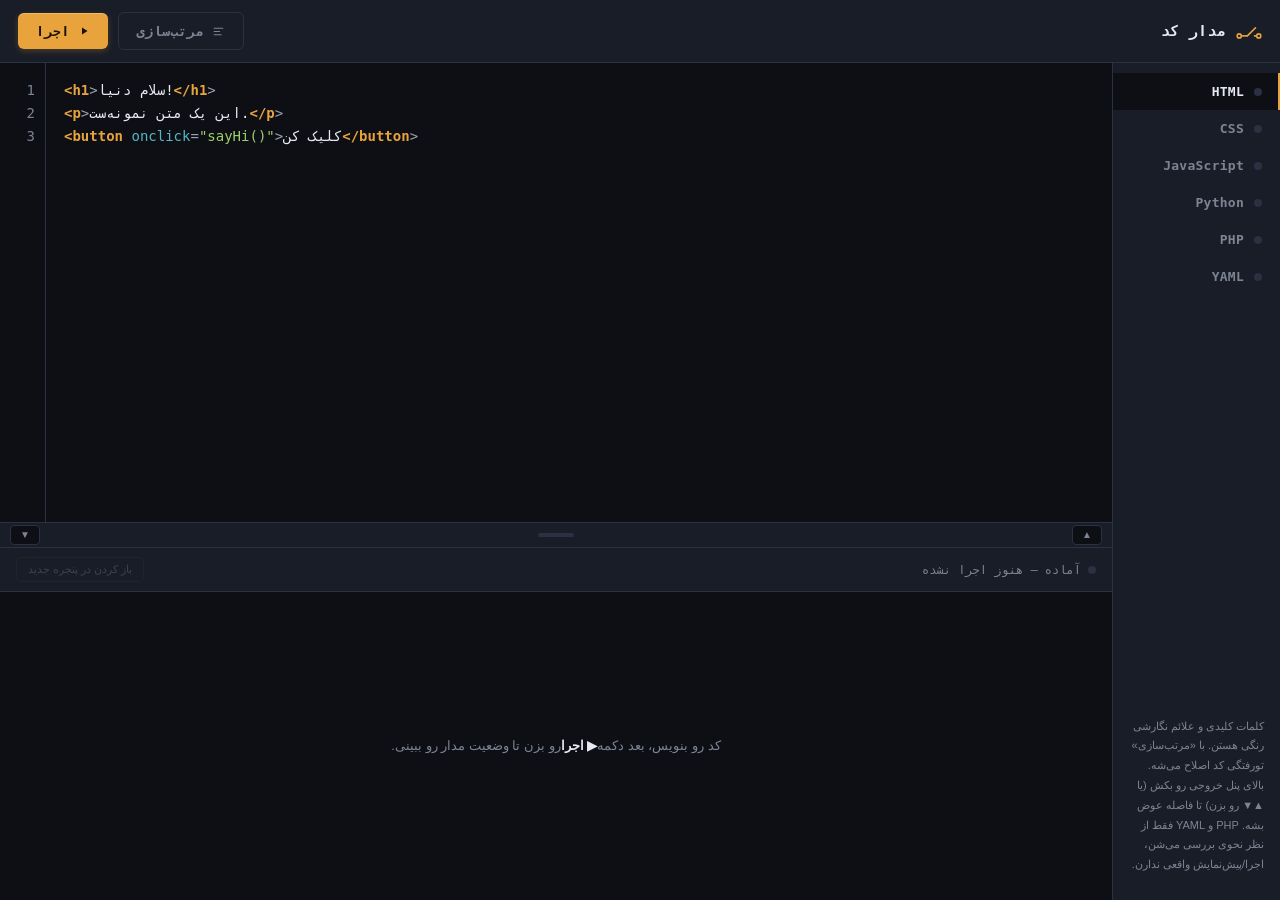
==== commit 5c4f064d: "Update index.html" ====
--- a/index.html
+++ b/index.html
@@ -54,7 +54,13 @@
       <button class="rail-tab" data-lang="python">
         <span class="dot" id="dot-python"></span> Python
       </button>
-      <p class="rail-note">کلمات کلیدی و علائم نگارشی رنگی هستن. با «مرتب‌سازی» تورفتگی کد اصلاح می‌شه. بالای پنل خروجی رو بکش (یا ▲▼ رو بزن) تا فاصله عوض بشه.</p>
+      <button class="rail-tab" data-lang="php">
+        <span class="dot" id="dot-php"></span> PHP
+      </button>
+      <button class="rail-tab" data-lang="yaml">
+        <span class="dot" id="dot-yaml"></span> YAML
+      </button>
+      <p class="rail-note">کلمات کلیدی و علائم نگارشی رنگی هستن. با «مرتب‌سازی» تورفتگی کد اصلاح می‌شه. بالای پنل خروجی رو بکش (یا ▲▼ رو بزن) تا فاصله عوض بشه. PHP و YAML فقط از نظر نحوی بررسی می‌شن، اجرا/پیش‌نمایش واقعی ندارن.</p>
     </div>
 
     <div class="workspace">
@@ -87,6 +93,20 @@
             <div class="code-editor" id="editor-python"></div>
           </div>
         </div>
+
+        <div class="editor-pane" id="pane-php">
+          <div class="editor-wrap">
+            <div class="line-numbers" id="ln-php"></div>
+            <div class="code-editor" id="editor-php"></div>
+          </div>
+        </div>
+
+        <div class="editor-pane" id="pane-yaml">
+          <div class="editor-wrap">
+            <div class="line-numbers" id="ln-yaml"></div>
+            <div class="code-editor" id="editor-yaml"></div>
+          </div>
+        </div>
       </div>
 
       <div class="divider" id="divider">
@@ -107,6 +127,10 @@
           <iframe class="preview-frame" id="previewFrame" sandbox="allow-scripts allow-modals allow-forms"></iframe>
           <div class="console-box" id="consoleBox"></div>
           <div class="error-list" id="errorList"></div>
+          <div class="success-box" id="successBox">
+            <span class="success-icon">🎉</span>
+            <p id="successMessage"></p>
+          </div>
         </div>
       </div>
 
--- a/style.css
+++ b/style.css
@@ -0,0 +1,545 @@
+/* ===== Tokens ===== */
+:root {
+  --bg: #12151c;
+  --panel: #191d27;
+  --panel-inset: #0d0f15;
+  --border: #2a3142;
+  --text: #e7eaf2;
+  --text-dim: #7c8494;
+  --accent: #e8a33d;
+  --accent-dim: #6b5730;
+  --live: #3ddc84;
+  --trip: #ff5c5c;
+  --font-ui: 'Vazirmatn', 'Segoe UI', Tahoma, sans-serif;
+  --font-mono: 'JetBrains Mono', 'Consolas', monospace;
+
+  /* رنگ‌های نحوی (syntax highlighting) */
+  --tok-keyword: #82aaff;
+  --tok-string: #9ece6a;
+  --tok-comment: #6b7280;
+  --tok-number: #f0a868;
+  --tok-punctuation: #9aa2b1;
+  --tok-operator: #c3c9d6;
+  --tok-tag: #e8a33d;
+  --tok-attr: #56b6c2;
+  --tok-property: #82aaff;
+  --tok-selector: #c792ea;
+  --tok-atrule: #c792ea;
+  --tok-hexcolor: #f0a868;
+  --tok-phptag: #ff8fa3;
+  --tok-variable: #56b6c2;
+  --tok-key: #82aaff;
+  --tok-anchor: #c792ea;
+}
+
+* { box-sizing: border-box; }
+
+html, body {
+  margin: 0;
+  padding: 0;
+  height: 100%;
+  background: var(--bg);
+  color: var(--text);
+  font-family: var(--font-ui);
+  overflow: hidden;
+}
+
+button, input, textarea { font-family: inherit; }
+
+*:focus-visible {
+  outline: 2px solid var(--accent);
+  outline-offset: 2px;
+}
+*:focus:not(:focus-visible) { outline: none; }
+
+@media (prefers-reduced-motion: reduce) {
+  * { transition: none !important; animation: none !important; }
+}
+
+/* ===== App shell ===== */
+.app {
+  display: flex;
+  flex-direction: column;
+  height: 100vh;
+}
+
+/* ===== Top bar ===== */
+.topbar {
+  display: flex;
+  align-items: center;
+  justify-content: space-between;
+  padding: 12px 18px;
+  background: var(--panel);
+  border-bottom: 1px solid var(--border);
+  flex-shrink: 0;
+  gap: 12px;
+}
+
+.brand {
+  display: flex;
+  align-items: center;
+  gap: 10px;
+  min-width: 0;
+}
+
+.brand svg { flex-shrink: 0; }
+
+.brand h1 {
+  font-family: var(--font-mono);
+  font-size: 15px;
+  font-weight: 700;
+  letter-spacing: 0.02em;
+  margin: 0;
+  color: var(--text);
+  white-space: nowrap;
+}
+
+.actions {
+  display: flex;
+  align-items: center;
+  gap: 10px;
+  flex-shrink: 0;
+}
+
+.run-btn, .cancel-btn, .format-btn {
+  display: flex;
+  align-items: center;
+  gap: 8px;
+  border: none;
+  padding: 10px 18px;
+  border-radius: 6px;
+  font-family: var(--font-mono);
+  font-size: 13.5px;
+  font-weight: 700;
+  letter-spacing: 0.02em;
+  cursor: pointer;
+  white-space: nowrap;
+}
+
+.run-btn {
+  background: var(--accent);
+  color: #1a1305;
+  box-shadow: 0 1px 0 rgba(255,255,255,0.25) inset, 0 2px 6px rgba(232,163,61,0.25);
+  transition: transform 0.1s ease, box-shadow 0.15s ease;
+}
+
+.run-btn:hover { box-shadow: 0 1px 0 rgba(255,255,255,0.3) inset, 0 3px 10px rgba(232,163,61,0.4); }
+.run-btn:active { transform: translateY(1px); }
+
+.cancel-btn {
+  display: none;
+  background: transparent;
+  color: var(--trip);
+  border: 1px solid rgba(255,92,92,0.4);
+  transition: background 0.15s ease, transform 0.1s ease;
+}
+
+.cancel-btn.visible { display: flex; }
+.cancel-btn:hover { background: rgba(255,92,92,0.1); }
+.cancel-btn:active { transform: translateY(1px); }
+
+.format-btn {
+  background: transparent;
+  color: var(--text-dim);
+  border: 1px solid var(--border);
+  transition: background 0.15s ease, color 0.15s ease, border-color 0.15s ease, transform 0.1s ease;
+}
+
+.format-btn:hover { color: var(--text); border-color: var(--accent-dim); }
+.format-btn:active { transform: translateY(1px); }
+.format-btn:disabled { opacity: 0.35; cursor: not-allowed; }
+.format-btn:disabled:hover { color: var(--text-dim); border-color: var(--border); }
+
+/* ===== Layout: rail + workspace ===== */
+.layout {
+  flex: 1;
+  display: flex;
+  min-height: 0;
+  overflow: hidden;
+}
+
+.rail {
+  display: flex;
+  flex-direction: column;
+  background: var(--panel);
+  border-left: 1px solid var(--border);
+  width: 168px;
+  flex-shrink: 0;
+  padding: 10px 0;
+}
+
+.rail-tab {
+  display: flex;
+  align-items: center;
+  gap: 10px;
+  padding: 11px 16px;
+  background: transparent;
+  border: none;
+  color: var(--text-dim);
+  font-family: var(--font-mono);
+  font-size: 13px;
+  font-weight: 600;
+  letter-spacing: 0.02em;
+  cursor: pointer;
+  text-align: right;
+  border-right: 2px solid transparent;
+}
+
+.rail-tab:hover { color: var(--text); background: rgba(255,255,255,0.03); }
+
+.rail-tab.active {
+  color: var(--text);
+  background: var(--panel-inset);
+  border-right: 2px solid var(--accent);
+}
+
+.dot {
+  width: 8px;
+  height: 8px;
+  border-radius: 50%;
+  background: var(--border);
+  flex-shrink: 0;
+  transition: background 0.2s ease, box-shadow 0.2s ease;
+}
+
+.dot.live { background: var(--live); box-shadow: 0 0 6px rgba(61,220,132,0.7); }
+.dot.trip { background: var(--trip); box-shadow: 0 0 6px rgba(255,92,92,0.7); }
+
+.rail-note {
+  margin-top: auto;
+  padding: 12px 16px 4px;
+  font-size: 11px;
+  color: var(--text-dim);
+  line-height: 1.8;
+}
+
+/* ===== Workspace ===== */
+.workspace {
+  flex: 1;
+  display: flex;
+  flex-direction: column;
+  min-height: 0;
+  min-width: 0;
+}
+
+.editor-region {
+  flex: 1;
+  display: flex;
+  min-height: 0;
+  min-width: 0;
+}
+
+.editor-pane {
+  display: none;
+  flex: 1;
+  min-height: 0;
+  min-width: 0;
+}
+
+.editor-pane.active { display: flex; }
+
+/* ===== Editor: line-number gutter + syntax-highlighted contenteditable ===== */
+.editor-wrap {
+  display: flex;
+  direction: ltr;
+  flex: 1;
+  min-height: 0;
+  min-width: 0;
+  overflow: hidden;
+  background: var(--panel-inset);
+}
+
+.line-numbers {
+  flex-shrink: 0;
+  width: 46px;
+  padding: 16px 10px 16px 0;
+  font-family: var(--font-mono);
+  font-size: 14px;
+  line-height: 1.65;
+  color: var(--text-dim);
+  text-align: right;
+  white-space: pre;
+  overflow: hidden;
+  user-select: none;
+  border-right: 1px solid var(--border);
+}
+
+.code-editor {
+  flex: 1;
+  min-width: 0;
+  overflow: auto;
+  outline: none;
+  background: transparent;
+  color: var(--text);
+  font-family: var(--font-mono);
+  font-size: 14px;
+  line-height: 1.65;
+  padding: 16px 18px;
+  white-space: pre;
+  tab-size: 2;
+}
+
+.code-editor:focus-visible { outline: none; box-shadow: inset 0 0 0 2px var(--accent-dim); }
+
+/* رنگ‌های نحوی */
+.tok-keyword { color: var(--tok-keyword); font-weight: 600; }
+.tok-string { color: var(--tok-string); }
+.tok-comment { color: var(--tok-comment); font-style: italic; }
+.tok-number { color: var(--tok-number); }
+.tok-punctuation { color: var(--tok-punctuation); }
+.tok-operator { color: var(--tok-operator); }
+.tok-tag { color: var(--tok-tag); font-weight: 600; }
+.tok-attr { color: var(--tok-attr); }
+.tok-property { color: var(--tok-property); }
+.tok-selector { color: var(--tok-selector); font-weight: 600; }
+.tok-atrule { color: var(--tok-atrule); font-weight: 600; }
+.tok-hexcolor { color: var(--tok-hexcolor); }
+.tok-phptag { color: var(--tok-phptag); font-weight: 700; }
+.tok-variable { color: var(--tok-variable); }
+.tok-key { color: var(--tok-key); font-weight: 600; }
+.tok-anchor { color: var(--tok-anchor); }
+
+/* ===== Divider (draggable resize handle + tap-to-step buttons) ===== */
+.divider {
+  height: 26px;
+  display: flex;
+  align-items: center;
+  justify-content: space-between;
+  gap: 8px;
+  padding: 0 10px;
+  background: var(--panel);
+  border-top: 1px solid var(--border);
+  border-bottom: 1px solid var(--border);
+  cursor: row-resize;
+  flex-shrink: 0;
+}
+
+.divider-hit {
+  flex: 1;
+  height: 100%;
+  display: flex;
+  align-items: center;
+  justify-content: center;
+  touch-action: none;
+}
+
+.divider-hit::after {
+  content: "";
+  width: 36px;
+  height: 4px;
+  background: var(--border);
+  border-radius: 2px;
+  transition: background 0.15s ease, width 0.15s ease;
+}
+
+.divider:hover .divider-hit::after { background: var(--accent-dim); }
+.divider.dragging .divider-hit::after { background: var(--accent); width: 48px; }
+
+.resize-step-btn {
+  flex-shrink: 0;
+  width: 30px;
+  height: 20px;
+  display: flex;
+  align-items: center;
+  justify-content: center;
+  background: var(--panel-inset);
+  border: 1px solid var(--border);
+  border-radius: 4px;
+  color: var(--text-dim);
+  font-size: 10px;
+  line-height: 1;
+  cursor: pointer;
+  padding: 0;
+  touch-action: manipulation;
+}
+
+.resize-step-btn:hover { color: var(--text); border-color: var(--accent-dim); }
+.resize-step-btn:active { background: var(--accent-dim); color: var(--text); }
+
+/* ===== Output region ===== */
+.output-region {
+  display: flex;
+  flex-direction: column;
+  background: var(--panel);
+  flex-basis: 42%;
+  flex-shrink: 0;
+  min-height: 90px;
+}
+
+.output-header {
+  display: flex;
+  align-items: center;
+  justify-content: space-between;
+  padding: 9px 16px;
+  border-bottom: 1px solid var(--border);
+  font-size: 12px;
+  color: var(--text-dim);
+  flex-shrink: 0;
+}
+
+.output-header .status-label {
+  display: flex;
+  align-items: center;
+  gap: 7px;
+  font-family: var(--font-mono);
+}
+
+.icon-btn {
+  background: transparent;
+  border: 1px solid var(--border);
+  color: var(--text-dim);
+  border-radius: 5px;
+  padding: 5px 11px;
+  font-size: 11px;
+  cursor: pointer;
+  font-family: var(--font-ui);
+}
+
+.icon-btn:hover { color: var(--text); border-color: var(--accent); }
+.icon-btn:disabled { opacity: 0.35; cursor: default; }
+.icon-btn:disabled:hover { color: var(--text-dim); border-color: var(--border); }
+
+.output-body {
+  flex: 1;
+  min-height: 0;
+  position: relative;
+  background: var(--panel-inset);
+}
+
+.preview-frame {
+  width: 100%;
+  height: 100%;
+  border: none;
+  background: white;
+  display: none;
+}
+
+.console-box {
+  width: 100%;
+  height: 100%;
+  overflow-y: auto;
+  padding: 16px 18px;
+  font-family: var(--font-mono);
+  font-size: 13px;
+  line-height: 1.75;
+  color: var(--text);
+  white-space: pre-wrap;
+  direction: ltr;
+  text-align: left;
+  display: none;
+}
+
+.placeholder {
+  height: 100%;
+  display: none;
+  align-items: center;
+  justify-content: center;
+  text-align: center;
+  padding: 24px;
+  color: var(--text-dim);
+  font-size: 13px;
+  line-height: 2;
+}
+
+.success-box {
+  height: 100%;
+  display: none;
+  flex-direction: column;
+  align-items: center;
+  justify-content: center;
+  gap: 14px;
+  padding: 24px;
+  text-align: center;
+}
+
+.success-box .success-icon {
+  font-size: 40px;
+  line-height: 1;
+}
+
+.success-box p {
+  margin: 0;
+  font-size: 15px;
+  font-weight: 700;
+  color: var(--live);
+  max-width: 420px;
+  line-height: 1.9;
+}
+
+.placeholder strong { color: var(--text); }
+
+/* ===== Error card(s) ===== */
+.error-list {
+  height: 100%;
+  overflow-y: auto;
+  padding: 16px;
+  display: none;
+  flex-direction: column;
+  gap: 10px;
+}
+
+.error-card {
+  background: rgba(255,92,92,0.08);
+  border: 1px solid rgba(255,92,92,0.35);
+  border-radius: 8px;
+  padding: 12px 14px;
+}
+
+.error-card .tag {
+  display: inline-block;
+  font-family: var(--font-mono);
+  font-size: 11px;
+  font-weight: 700;
+  letter-spacing: 0.03em;
+  color: var(--trip);
+  background: rgba(255,92,92,0.15);
+  border-radius: 4px;
+  padding: 2px 8px;
+  margin-bottom: 8px;
+}
+
+.error-card p {
+  margin: 0;
+  font-size: 13.5px;
+  line-height: 1.85;
+  color: var(--text);
+}
+
+.error-card code {
+  font-family: var(--font-mono);
+  background: rgba(255,255,255,0.06);
+  border-radius: 3px;
+  padding: 1px 5px;
+  direction: ltr;
+  display: inline-block;
+  unicode-bidi: embed;
+}
+
+::-webkit-scrollbar { width: 9px; height: 9px; }
+::-webkit-scrollbar-track { background: transparent; }
+::-webkit-scrollbar-thumb { background: var(--border); border-radius: 5px; }
+::-webkit-scrollbar-thumb:hover { background: var(--accent-dim); }
+
+/* ===== Responsive ===== */
+@media (max-width: 720px) {
+  .layout { flex-direction: column; }
+  .rail {
+    flex-direction: row;
+    width: 100%;
+    border-left: none;
+    border-bottom: 1px solid var(--border);
+    padding: 6px 8px;
+    overflow-x: auto;
+  }
+  .rail-tab {
+    border-right: none;
+    border-bottom: 2px solid transparent;
+    padding: 8px 12px;
+    white-space: nowrap;
+  }
+  .rail-tab.active { border-bottom: 2px solid var(--accent); }
+  .rail-note { display: none; }
+  .output-region { flex-basis: 46%; }
+  .brand h1 { display: none; }
+  .format-btn span, .format-btn { font-size: 12px; padding: 8px 12px; }
+}
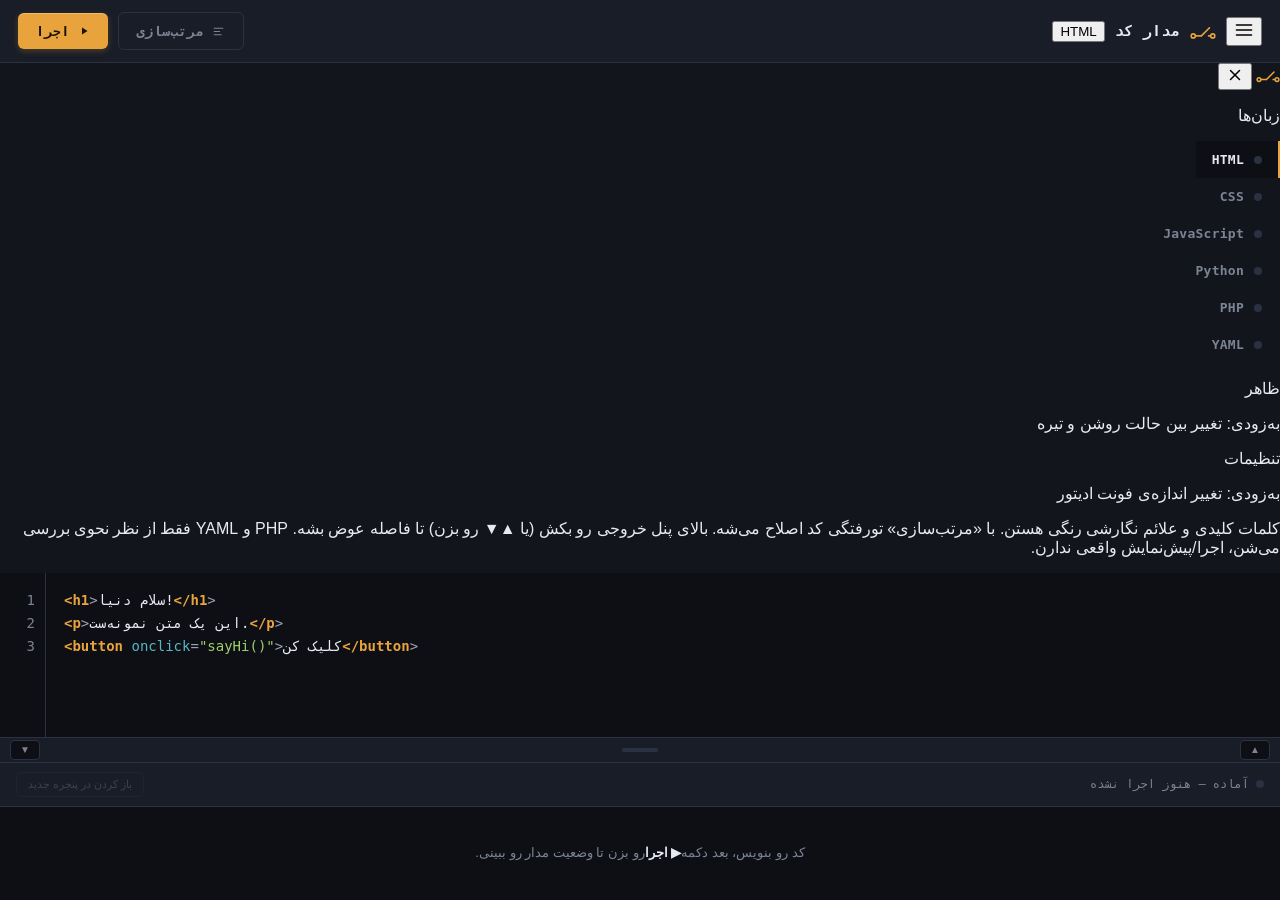
==== commit affdac16: "Update index.html" ====
--- a/index.html
+++ b/index.html
@@ -14,6 +14,9 @@
 
   <div class="topbar">
     <div class="brand">
+      <button class="hamburger-btn" id="hamburgerBtn" aria-label="باز کردن منو">
+        <svg width="20" height="20" viewBox="0 0 24 24" fill="none" stroke="currentColor" stroke-width="2" stroke-linecap="round"><line x1="3" y1="6" x2="21" y2="6"/><line x1="3" y1="12" x2="21" y2="12"/><line x1="3" y1="18" x2="21" y2="18"/></svg>
+      </button>
       <svg width="26" height="20" viewBox="0 0 32 20" fill="none" xmlns="http://www.w3.org/2000/svg">
         <circle cx="4" cy="16" r="2.5" stroke="#e8a33d" stroke-width="2"/>
         <circle cx="28" cy="16" r="2.5" stroke="#e8a33d" stroke-width="2"/>
@@ -22,6 +25,10 @@
         <line x1="14" y1="16" x2="24" y2="6" stroke="#e8a33d" stroke-width="2" stroke-linecap="round"/>
       </svg>
       <h1>مدار کد</h1>
+      <button class="current-lang-btn" id="currentLangBtn">
+        <span class="dot" id="dot-current"></span>
+        <span id="currentLangText">HTML</span>
+      </button>
     </div>
     <div class="actions">
       <button class="cancel-btn" id="cancelBtn">
@@ -39,9 +46,23 @@
     </div>
   </div>
 
-  <div class="layout">
+  <div class="drawer-overlay" id="drawerOverlay"></div>
+  <div class="drawer" id="drawer">
+    <div class="drawer-header">
+      <svg width="24" height="18" viewBox="0 0 32 20" fill="none" xmlns="http://www.w3.org/2000/svg">
+        <circle cx="4" cy="16" r="2.5" stroke="#e8a33d" stroke-width="2"/>
+        <circle cx="28" cy="16" r="2.5" stroke="#e8a33d" stroke-width="2"/>
+        <line x1="6.5" y1="16" x2="14" y2="16" stroke="#e8a33d" stroke-width="2"/>
+        <line x1="22" y1="16" x2="25.5" y2="16" stroke="#e8a33d" stroke-width="2"/>
+        <line x1="14" y1="16" x2="24" y2="6" stroke="#e8a33d" stroke-width="2" stroke-linecap="round"/>
+      </svg>
+      <button class="drawer-close-btn" id="drawerCloseBtn" aria-label="بستن منو">
+        <svg width="18" height="18" viewBox="0 0 24 24" fill="none" stroke="currentColor" stroke-width="2" stroke-linecap="round"><line x1="18" y1="6" x2="6" y2="18"/><line x1="6" y1="6" x2="18" y2="18"/></svg>
+      </button>
+    </div>
 
-    <div class="rail" id="rail">
+    <div class="drawer-section">
+      <p class="drawer-section-title">زبان‌ها</p>
       <button class="rail-tab active" data-lang="html">
         <span class="dot" id="dot-html"></span> HTML
       </button>
@@ -60,8 +81,22 @@
       <button class="rail-tab" data-lang="yaml">
         <span class="dot" id="dot-yaml"></span> YAML
       </button>
-      <p class="rail-note">کلمات کلیدی و علائم نگارشی رنگی هستن. با «مرتب‌سازی» تورفتگی کد اصلاح می‌شه. بالای پنل خروجی رو بکش (یا ▲▼ رو بزن) تا فاصله عوض بشه. PHP و YAML فقط از نظر نحوی بررسی می‌شن، اجرا/پیش‌نمایش واقعی ندارن.</p>
     </div>
+
+    <div class="drawer-section">
+      <p class="drawer-section-title">ظاهر</p>
+      <p class="drawer-placeholder">به‌زودی: تغییر بین حالت روشن و تیره</p>
+    </div>
+
+    <div class="drawer-section">
+      <p class="drawer-section-title">تنظیمات</p>
+      <p class="drawer-placeholder">به‌زودی: تغییر اندازه‌ی فونت ادیتور</p>
+    </div>
+
+    <p class="drawer-note">کلمات کلیدی و علائم نگارشی رنگی هستن. با «مرتب‌سازی» تورفتگی کد اصلاح می‌شه. بالای پنل خروجی رو بکش (یا ▲▼ رو بزن) تا فاصله عوض بشه. PHP و YAML فقط از نظر نحوی بررسی می‌شن، اجرا/پیش‌نمایش واقعی ندارن.</p>
+  </div>
+
+  <div class="layout">
 
     <div class="workspace">
 
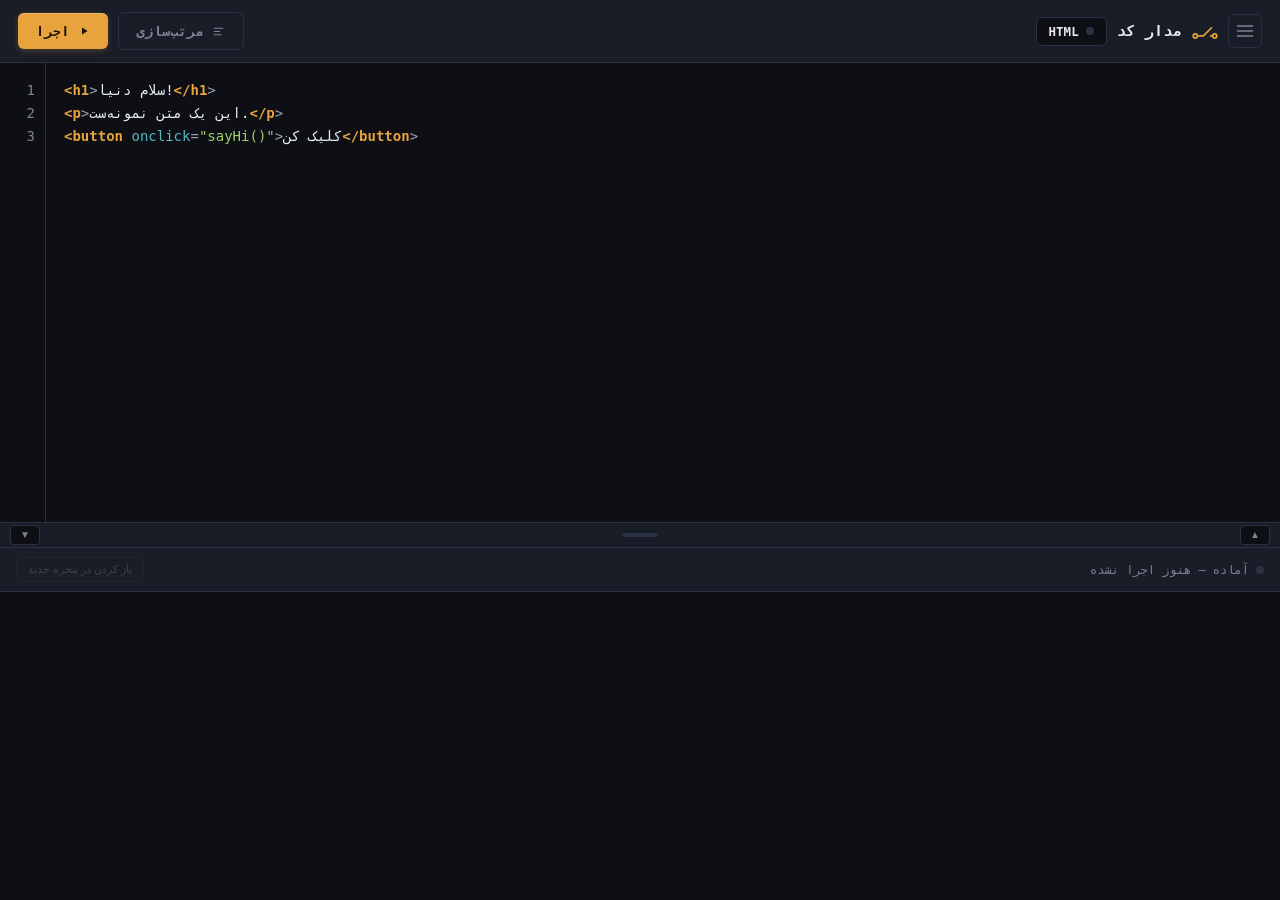
==== commit 63f12264: "Update index.html" ====
--- a/index.html
+++ b/index.html
@@ -8,6 +8,15 @@
 <link rel="preconnect" href="https://fonts.gstatic.com" crossorigin>
 <link href="https://fonts.googleapis.com/css2?family=Vazirmatn:wght@400;600;700&family=JetBrains+Mono:wght@400;600;700&display=swap" rel="stylesheet">
 <link rel="stylesheet" href="style.css">
+<script>
+(function () {
+  try {
+    if (localStorage.getItem('circuitPlaygroundTheme') === 'light') {
+      document.documentElement.setAttribute('data-theme', 'light');
+    }
+  } catch (e) {}
+})();
+</script>
 </head>
 <body>
 <div class="app">
@@ -31,10 +40,6 @@
       </button>
     </div>
     <div class="actions">
-      <button class="cancel-btn" id="cancelBtn">
-        <svg width="11" height="11" viewBox="0 0 24 24" fill="currentColor"><rect x="5" y="5" width="14" height="14" rx="2"/></svg>
-        لغو اجرا
-      </button>
       <button class="format-btn" id="formatBtn" title="مرتب کردن کد">
         <svg width="13" height="13" viewBox="0 0 24 24" fill="none" stroke="currentColor" stroke-width="2" stroke-linecap="round"><line x1="4" y1="6" x2="20" y2="6"/><line x1="4" y1="12" x2="14" y2="12"/><line x1="4" y1="18" x2="17" y2="18"/></svg>
         مرتب‌سازی
@@ -75,17 +80,14 @@
       <button class="rail-tab" data-lang="python">
         <span class="dot" id="dot-python"></span> Python
       </button>
-      <button class="rail-tab" data-lang="php">
-        <span class="dot" id="dot-php"></span> PHP
-      </button>
-      <button class="rail-tab" data-lang="yaml">
-        <span class="dot" id="dot-yaml"></span> YAML
-      </button>
     </div>
 
     <div class="drawer-section">
       <p class="drawer-section-title">ظاهر</p>
-      <p class="drawer-placeholder">به‌زودی: تغییر بین حالت روشن و تیره</p>
+      <div class="theme-toggle" id="themeToggle">
+        <button class="theme-toggle-btn" data-theme="dark" type="button">🌙 تیره</button>
+        <button class="theme-toggle-btn" data-theme="light" type="button">☀️ روشن</button>
+      </div>
     </div>
 
     <div class="drawer-section">
@@ -93,7 +95,7 @@
       <p class="drawer-placeholder">به‌زودی: تغییر اندازه‌ی فونت ادیتور</p>
     </div>
 
-    <p class="drawer-note">کلمات کلیدی و علائم نگارشی رنگی هستن. با «مرتب‌سازی» تورفتگی کد اصلاح می‌شه. بالای پنل خروجی رو بکش (یا ▲▼ رو بزن) تا فاصله عوض بشه. PHP و YAML فقط از نظر نحوی بررسی می‌شن، اجرا/پیش‌نمایش واقعی ندارن.</p>
+    <p class="drawer-note">کلمات کلیدی و علائم نگارشی رنگی هستن. با «مرتب‌سازی» تورفتگی کد اصلاح می‌شه. بالای پنل خروجی رو بکش (یا ▲▼ رو بزن) تا فاصله عوض بشه.</p>
   </div>
 
   <div class="layout">
@@ -128,20 +130,6 @@
             <div class="code-editor" id="editor-python"></div>
           </div>
         </div>
-
-        <div class="editor-pane" id="pane-php">
-          <div class="editor-wrap">
-            <div class="line-numbers" id="ln-php"></div>
-            <div class="code-editor" id="editor-php"></div>
-          </div>
-        </div>
-
-        <div class="editor-pane" id="pane-yaml">
-          <div class="editor-wrap">
-            <div class="line-numbers" id="ln-yaml"></div>
-            <div class="code-editor" id="editor-yaml"></div>
-          </div>
-        </div>
       </div>
 
       <div class="divider" id="divider">
@@ -155,17 +143,19 @@
           <span class="status-label" id="statusLabel">
             <span class="dot" id="dot-status"></span> آماده — هنوز اجرا نشده
           </span>
-          <button class="icon-btn" id="openWindowBtn" disabled>باز کردن در پنجره جدید</button>
+          <div class="output-header-actions">
+            <button class="cancel-btn" id="cancelBtn">
+              <svg width="10" height="10" viewBox="0 0 24 24" fill="currentColor"><rect x="5" y="5" width="14" height="14" rx="2"/></svg>
+              لغو اجرا
+            </button>
+            <button class="icon-btn" id="openWindowBtn" disabled>باز کردن در پنجره جدید</button>
+          </div>
         </div>
         <div class="output-body">
           <div class="placeholder" id="placeholder"></div>
           <iframe class="preview-frame" id="previewFrame" sandbox="allow-scripts allow-modals allow-forms"></iframe>
           <div class="console-box" id="consoleBox"></div>
           <div class="error-list" id="errorList"></div>
-          <div class="success-box" id="successBox">
-            <span class="success-icon">🎉</span>
-            <p id="successMessage"></p>
-          </div>
         </div>
       </div>
 
--- a/style.css
+++ b/style.css
@@ -150,7 +150,128 @@
 .format-btn:disabled { opacity: 0.35; cursor: not-allowed; }
 .format-btn:disabled:hover { color: var(--text-dim); border-color: var(--border); }
 
-/* ===== Layout: rail + workspace ===== */
+.hamburger-btn {
+  display: flex;
+  align-items: center;
+  justify-content: center;
+  width: 34px;
+  height: 34px;
+  flex-shrink: 0;
+  background: transparent;
+  border: 1px solid var(--border);
+  border-radius: 6px;
+  color: var(--text-dim);
+  cursor: pointer;
+  transition: color 0.15s ease, border-color 0.15s ease;
+}
+
+.hamburger-btn:hover { color: var(--text); border-color: var(--accent-dim); }
+
+.current-lang-btn {
+  display: flex;
+  align-items: center;
+  gap: 7px;
+  background: var(--panel-inset);
+  border: 1px solid var(--border);
+  border-radius: 6px;
+  padding: 6px 12px;
+  color: var(--text);
+  font-family: var(--font-mono);
+  font-size: 12.5px;
+  font-weight: 700;
+  cursor: pointer;
+  flex-shrink: 0;
+}
+
+.current-lang-btn:hover { border-color: var(--accent-dim); }
+
+/* ===== Drawer (کشوی کناری) ===== */
+.drawer-overlay {
+  position: fixed;
+  inset: 0;
+  background: rgba(0,0,0,0.55);
+  opacity: 0;
+  pointer-events: none;
+  transition: opacity 0.2s ease;
+  z-index: 40;
+}
+
+.drawer-overlay.open { opacity: 1; pointer-events: auto; }
+
+.drawer {
+  position: fixed;
+  top: 0;
+  right: 0;
+  width: min(300px, 82vw);
+  height: 100%;
+  background: var(--panel);
+  border-left: 1px solid var(--border);
+  transform: translateX(100%);
+  transition: transform 0.25s ease;
+  z-index: 41;
+  display: flex;
+  flex-direction: column;
+  overflow-y: auto;
+  padding-bottom: 16px;
+}
+
+.drawer.open { transform: translateX(0); }
+
+.drawer-header {
+  display: flex;
+  align-items: center;
+  justify-content: space-between;
+  padding: 16px 16px 12px;
+  flex-shrink: 0;
+}
+
+.drawer-close-btn {
+  display: flex;
+  align-items: center;
+  justify-content: center;
+  width: 30px;
+  height: 30px;
+  background: transparent;
+  border: none;
+  color: var(--text-dim);
+  cursor: pointer;
+}
+
+.drawer-close-btn:hover { color: var(--text); }
+
+.drawer-section {
+  padding: 10px 0;
+  border-top: 1px solid var(--border);
+}
+
+.drawer-section-title {
+  margin: 0;
+  padding: 6px 16px;
+  font-size: 11px;
+  font-weight: 700;
+  letter-spacing: 0.04em;
+  color: var(--text-dim);
+  text-transform: uppercase;
+}
+
+.drawer-placeholder {
+  margin: 0;
+  padding: 8px 16px 4px;
+  font-size: 12px;
+  color: var(--text-dim);
+  line-height: 1.8;
+}
+
+.drawer-note {
+  margin: auto 0 0;
+  padding: 16px 16px 4px;
+  font-size: 11px;
+  color: var(--text-dim);
+  line-height: 1.8;
+  border-top: 1px solid var(--border);
+}
+
+/* ===== Layout: workspace ===== */
 .layout {
   flex: 1;
   display: flex;
@@ -158,20 +279,11 @@
   overflow: hidden;
 }
 
-.rail {
-  display: flex;
-  flex-direction: column;
-  background: var(--panel);
-  border-left: 1px solid var(--border);
-  width: 168px;
-  flex-shrink: 0;
-  padding: 10px 0;
-}
-
 .rail-tab {
   display: flex;
   align-items: center;
   gap: 10px;
+  width: 100%;
   padding: 11px 16px;
   background: transparent;
   border: none;
@@ -204,14 +316,6 @@
 
 .dot.live { background: var(--live); box-shadow: 0 0 6px rgba(61,220,132,0.7); }
 .dot.trip { background: var(--trip); box-shadow: 0 0 6px rgba(255,92,92,0.7); }
-
-.rail-note {
-  margin-top: auto;
-  padding: 12px 16px 4px;
-  font-size: 11px;
-  color: var(--text-dim);
-  line-height: 1.8;
-}
 
 /* ===== Workspace ===== */
 .workspace {
@@ -522,24 +626,9 @@
 
 /* ===== Responsive ===== */
 @media (max-width: 720px) {
-  .layout { flex-direction: column; }
-  .rail {
-    flex-direction: row;
-    width: 100%;
-    border-left: none;
-    border-bottom: 1px solid var(--border);
-    padding: 6px 8px;
-    overflow-x: auto;
-  }
-  .rail-tab {
-    border-right: none;
-    border-bottom: 2px solid transparent;
-    padding: 8px 12px;
-    white-space: nowrap;
-  }
-  .rail-tab.active { border-bottom: 2px solid var(--accent); }
-  .rail-note { display: none; }
   .output-region { flex-basis: 46%; }
   .brand h1 { display: none; }
+  .brand { gap: 8px; }
   .format-btn span, .format-btn { font-size: 12px; padding: 8px 12px; }
-}
+  .current-lang-btn { font-size: 11.5px; padding: 5px 9px; }
+}
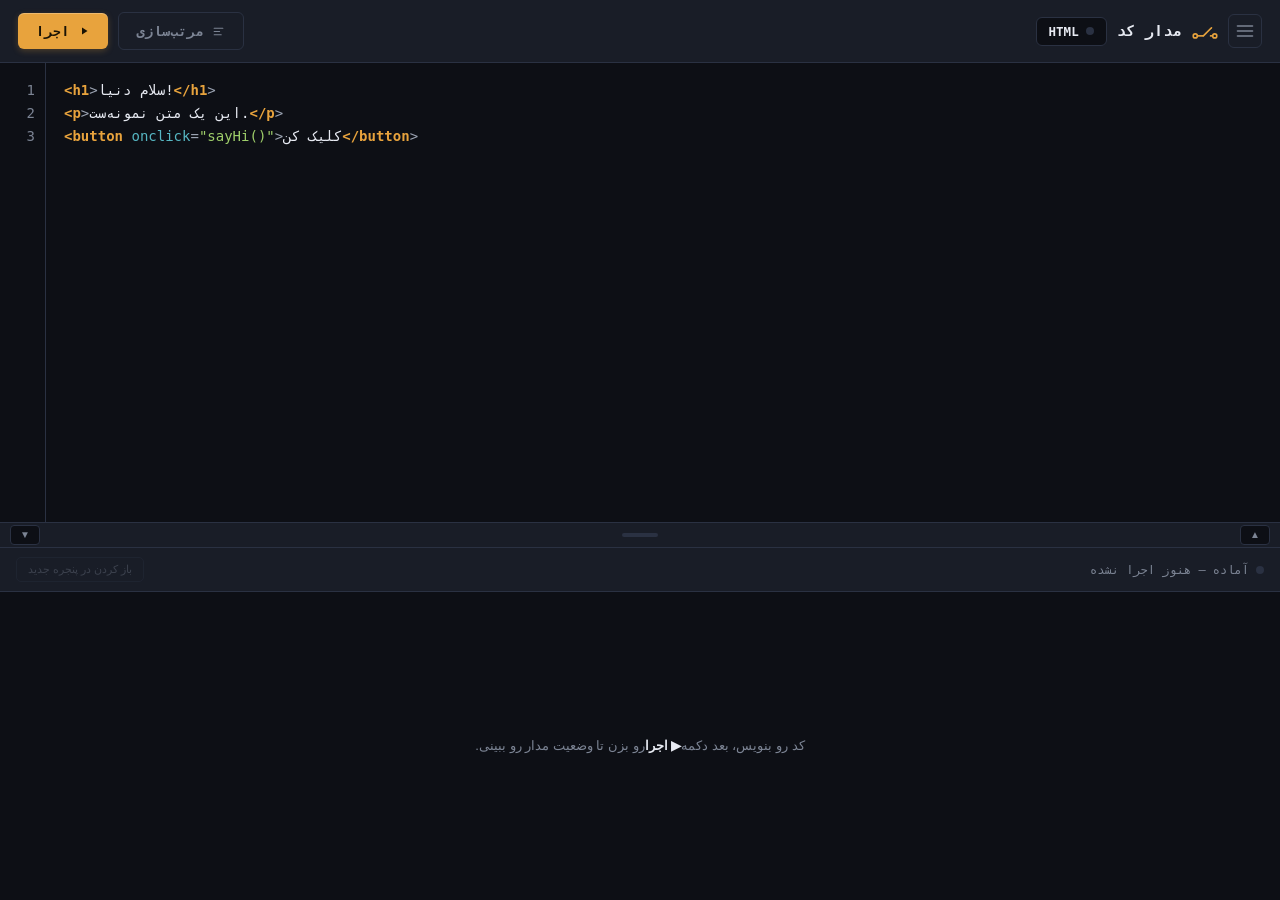
==== commit 28fa0b8c: "Add files via upload" ====
--- a/index.html
+++ b/index.html
@@ -80,6 +80,9 @@
       <button class="rail-tab" data-lang="python">
         <span class="dot" id="dot-python"></span> Python
       </button>
+      <button class="rail-tab" data-lang="upload">
+        <span class="dot" id="dot-upload"></span> آپلود فایل
+      </button>
     </div>
 
     <div class="drawer-section">
@@ -130,6 +133,30 @@
             <div class="code-editor" id="editor-python"></div>
           </div>
         </div>
+
+        <div class="editor-pane" id="pane-upload">
+          <div class="upload-wrap">
+
+            <div class="upload-zone" id="uploadZone" tabindex="0">
+              <svg width="30" height="30" viewBox="0 0 24 24" fill="none" stroke="currentColor" stroke-width="1.6" stroke-linecap="round" stroke-linejoin="round"><path d="M12 16V4M12 4l-4 4M12 4l4 4"/><path d="M4 15v3a2 2 0 0 0 2 2h12a2 2 0 0 0 2-2v-3"/></svg>
+              <p><strong>فایل‌ها رو اینجا بکش</strong> یا یکی از دکمه‌های زیر رو بزن</p>
+              <div class="upload-zone-btns">
+                <button type="button" class="upload-pick-btn" id="pickFilesBtn">انتخاب فایل‌ها</button>
+                <button type="button" class="upload-pick-btn" id="pickFolderBtn">انتخاب پوشه</button>
+              </div>
+              <input type="file" id="uploadFilesInput" multiple hidden accept=".html,.htm,.css,.js,.mjs,.json,.txt,.png,.jpg,.jpeg,.gif,.svg,.webp,.ico,.mp3,.mp4,.wav,.woff,.woff2,.ttf,.otf">
+              <input type="file" id="uploadFolderInput" webkitdirectory hidden>
+            </div>
+
+            <div class="upload-list-header" id="uploadListHeader" style="display:none;">
+              <span id="uploadHintText"></span>
+              <button type="button" class="upload-clear-btn" id="uploadClearBtn">پاک کردن همه</button>
+            </div>
+
+            <div class="upload-file-list" id="uploadFileList"></div>
+
+          </div>
+        </div>
       </div>
 
       <div class="divider" id="divider">
--- a/style.css
+++ b/style.css
@@ -26,10 +26,33 @@
   --tok-selector: #c792ea;
   --tok-atrule: #c792ea;
   --tok-hexcolor: #f0a868;
-  --tok-phptag: #ff8fa3;
-  --tok-variable: #56b6c2;
-  --tok-key: #82aaff;
-  --tok-anchor: #c792ea;
+}
+
+/* ===== حالت روشن: همون متغیرها، مقادیر جدید — بقیه‌ی CSS دست‌نخورده می‌مونه ===== */
+html[data-theme="light"] {
+  --bg: #f3f4f7;
+  --panel: #ffffff;
+  --panel-inset: #eef0f4;
+  --border: #d8dbe3;
+  --text: #1b1e26;
+  --text-dim: #6b7280;
+  --accent: #c9791a;
+  --accent-dim: #f2ddb8;
+  --live: #16874f;
+  --trip: #d13c3c;
+
+  --tok-keyword: #0550ae;
+  --tok-string: #0a7d34;
+  --tok-comment: #6b7280;
+  --tok-number: #b35900;
+  --tok-punctuation: #57606a;
+  --tok-operator: #3a4048;
+  --tok-tag: #b8720f;
+  --tok-attr: #0969a2;
+  --tok-property: #0550ae;
+  --tok-selector: #8250df;
+  --tok-atrule: #8250df;
+  --tok-hexcolor: #b35900;
 }
 
 * { box-sizing: border-box; }
@@ -101,7 +124,7 @@
   flex-shrink: 0;
 }
 
-.run-btn, .cancel-btn, .format-btn {
+.run-btn, .format-btn {
   display: flex;
   align-items: center;
   gap: 8px;
@@ -128,9 +151,18 @@
 
 .cancel-btn {
   display: none;
-  background: transparent;
+  align-items: center;
+  gap: 6px;
+  background: transparent;
+  border: 1px solid rgba(255,92,92,0.4);
+  border-radius: 5px;
+  padding: 5px 11px;
   color: var(--trip);
-  border: 1px solid rgba(255,92,92,0.4);
+  font-family: var(--font-ui);
+  font-size: 11px;
+  font-weight: 600;
+  cursor: pointer;
+  white-space: nowrap;
   transition: background 0.15s ease, transform 0.1s ease;
 }
 
@@ -260,6 +292,38 @@
   font-size: 12px;
   color: var(--text-dim);
   line-height: 1.8;
+}
+
+.theme-toggle {
+  display: flex;
+  gap: 6px;
+  padding: 4px 16px 6px;
+}
+
+.theme-toggle-btn {
+  flex: 1;
+  display: flex;
+  align-items: center;
+  justify-content: center;
+  gap: 6px;
+  padding: 9px 8px;
+  background: var(--panel-inset);
+  border: 1px solid var(--border);
+  border-radius: 6px;
+  color: var(--text-dim);
+  font-family: var(--font-ui);
+  font-size: 12.5px;
+  font-weight: 600;
+  cursor: pointer;
+  transition: background 0.15s ease, border-color 0.15s ease, color 0.15s ease;
+}
+
+.theme-toggle-btn:hover { color: var(--text); }
+
+.theme-toggle-btn.active {
+  background: var(--accent-dim);
+  border-color: var(--accent);
+  color: var(--text);
 }
 
 .drawer-note {
@@ -398,10 +462,6 @@
 .tok-selector { color: var(--tok-selector); font-weight: 600; }
 .tok-atrule { color: var(--tok-atrule); font-weight: 600; }
 .tok-hexcolor { color: var(--tok-hexcolor); }
-.tok-phptag { color: var(--tok-phptag); font-weight: 700; }
-.tok-variable { color: var(--tok-variable); }
-.tok-key { color: var(--tok-key); font-weight: 600; }
-.tok-anchor { color: var(--tok-anchor); }
 
 /* ===== Divider (draggable resize handle + tap-to-step buttons) ===== */
 .divider {
@@ -481,6 +541,12 @@
   flex-shrink: 0;
 }
 
+.output-header-actions {
+  display: flex;
+  align-items: center;
+  gap: 8px;
+}
+
 .output-header .status-label {
   display: flex;
   align-items: center;
@@ -543,31 +609,6 @@
   color: var(--text-dim);
   font-size: 13px;
   line-height: 2;
-}
-
-.success-box {
-  height: 100%;
-  display: none;
-  flex-direction: column;
-  align-items: center;
-  justify-content: center;
-  gap: 14px;
-  padding: 24px;
-  text-align: center;
-}
-
-.success-box .success-icon {
-  font-size: 40px;
-  line-height: 1;
-}
-
-.success-box p {
-  margin: 0;
-  font-size: 15px;
-  font-weight: 700;
-  color: var(--live);
-  max-width: 420px;
-  line-height: 1.9;
 }
 
 .placeholder strong { color: var(--text); }
@@ -619,6 +660,178 @@
   unicode-bidi: embed;
 }
 
+/* ===== تب آپلود فایل ===== */
+.upload-wrap {
+  flex: 1;
+  display: flex;
+  flex-direction: column;
+  min-height: 0;
+  min-width: 0;
+  overflow-y: auto;
+  background: var(--panel-inset);
+  padding: 16px;
+  gap: 14px;
+}
+
+.upload-zone {
+  flex-shrink: 0;
+  display: flex;
+  flex-direction: column;
+  align-items: center;
+  gap: 10px;
+  text-align: center;
+  padding: 26px 16px;
+  border: 1.5px dashed var(--border);
+  border-radius: 10px;
+  color: var(--text-dim);
+  cursor: pointer;
+  transition: border-color 0.15s ease, background 0.15s ease;
+}
+
+.upload-zone svg { color: var(--accent); }
+
+.upload-zone p { margin: 0; font-size: 13px; line-height: 1.9; }
+.upload-zone p strong { color: var(--text); }
+
+.upload-zone:hover,
+.upload-zone:focus-visible { border-color: var(--accent-dim); outline: none; }
+
+.upload-zone.dragover {
+  border-color: var(--accent);
+  background: rgba(232,163,61,0.06);
+  color: var(--text);
+}
+
+.upload-zone-btns { display: flex; gap: 8px; flex-wrap: wrap; justify-content: center; }
+
+.upload-pick-btn {
+  background: var(--panel);
+  border: 1px solid var(--border);
+  color: var(--text);
+  font-family: var(--font-ui);
+  font-size: 12.5px;
+  font-weight: 600;
+  padding: 7px 14px;
+  border-radius: 7px;
+  cursor: pointer;
+}
+
+.upload-pick-btn:hover { border-color: var(--accent); color: var(--accent); }
+
+.upload-list-header {
+  flex-shrink: 0;
+  display: flex;
+  align-items: center;
+  justify-content: space-between;
+  gap: 10px;
+  font-size: 12px;
+  color: var(--text-dim);
+}
+
+.upload-clear-btn {
+  background: transparent;
+  border: 1px solid var(--border);
+  color: var(--text-dim);
+  font-family: var(--font-ui);
+  font-size: 11.5px;
+  padding: 5px 10px;
+  border-radius: 6px;
+  cursor: pointer;
+  flex-shrink: 0;
+}
+
+.upload-clear-btn:hover { color: var(--trip); border-color: var(--trip); }
+
+.upload-file-list {
+  flex-shrink: 0;
+  display: flex;
+  flex-direction: column;
+  gap: 6px;
+}
+
+.upload-file-row {
+  display: flex;
+  align-items: center;
+  gap: 10px;
+  background: var(--panel);
+  border: 1px solid var(--border);
+  border-radius: 8px;
+  padding: 8px 10px;
+}
+
+.upload-file-kind {
+  flex-shrink: 0;
+  font-family: var(--font-mono);
+  font-size: 10px;
+  font-weight: 700;
+  letter-spacing: 0.02em;
+  color: var(--accent);
+  background: rgba(232,163,61,0.12);
+  border-radius: 4px;
+  padding: 2px 6px;
+  min-width: 34px;
+  text-align: center;
+}
+
+.upload-file-info { flex: 1; min-width: 0; }
+
+.upload-file-name {
+  font-family: var(--font-mono);
+  font-size: 12.5px;
+  color: var(--text);
+  white-space: nowrap;
+  overflow: hidden;
+  text-overflow: ellipsis;
+  direction: ltr;
+  text-align: right;
+}
+
+.upload-file-size { font-size: 10.5px; color: var(--text-dim); margin-top: 1px; }
+
+.upload-file-unused .upload-file-name,
+.upload-file-unused .upload-file-kind { opacity: 0.45; }
+
+.upload-reorder-btns {
+  flex-shrink: 0;
+  display: flex;
+  flex-direction: column;
+  gap: 1px;
+}
+
+.upload-reorder-btn {
+  background: transparent;
+  border: 1px solid var(--border);
+  color: var(--text-dim);
+  width: 20px;
+  height: 16px;
+  line-height: 1;
+  font-size: 9px;
+  border-radius: 3px;
+  cursor: pointer;
+  display: flex;
+  align-items: center;
+  justify-content: center;
+}
+
+.upload-reorder-btn:hover:not(:disabled) { color: var(--accent); border-color: var(--accent-dim); }
+.upload-reorder-btn:disabled { opacity: 0.25; cursor: default; }
+
+.upload-file-remove {
+  flex-shrink: 0;
+  background: transparent;
+  border: none;
+  color: var(--text-dim);
+  width: 22px;
+  height: 22px;
+  border-radius: 6px;
+  cursor: pointer;
+  display: flex;
+  align-items: center;
+  justify-content: center;
+}
+
+.upload-file-remove:hover { color: var(--trip); background: rgba(255,92,92,0.1); }
+
 ::-webkit-scrollbar { width: 9px; height: 9px; }
 ::-webkit-scrollbar-track { background: transparent; }
 ::-webkit-scrollbar-thumb { background: var(--border); border-radius: 5px; }
